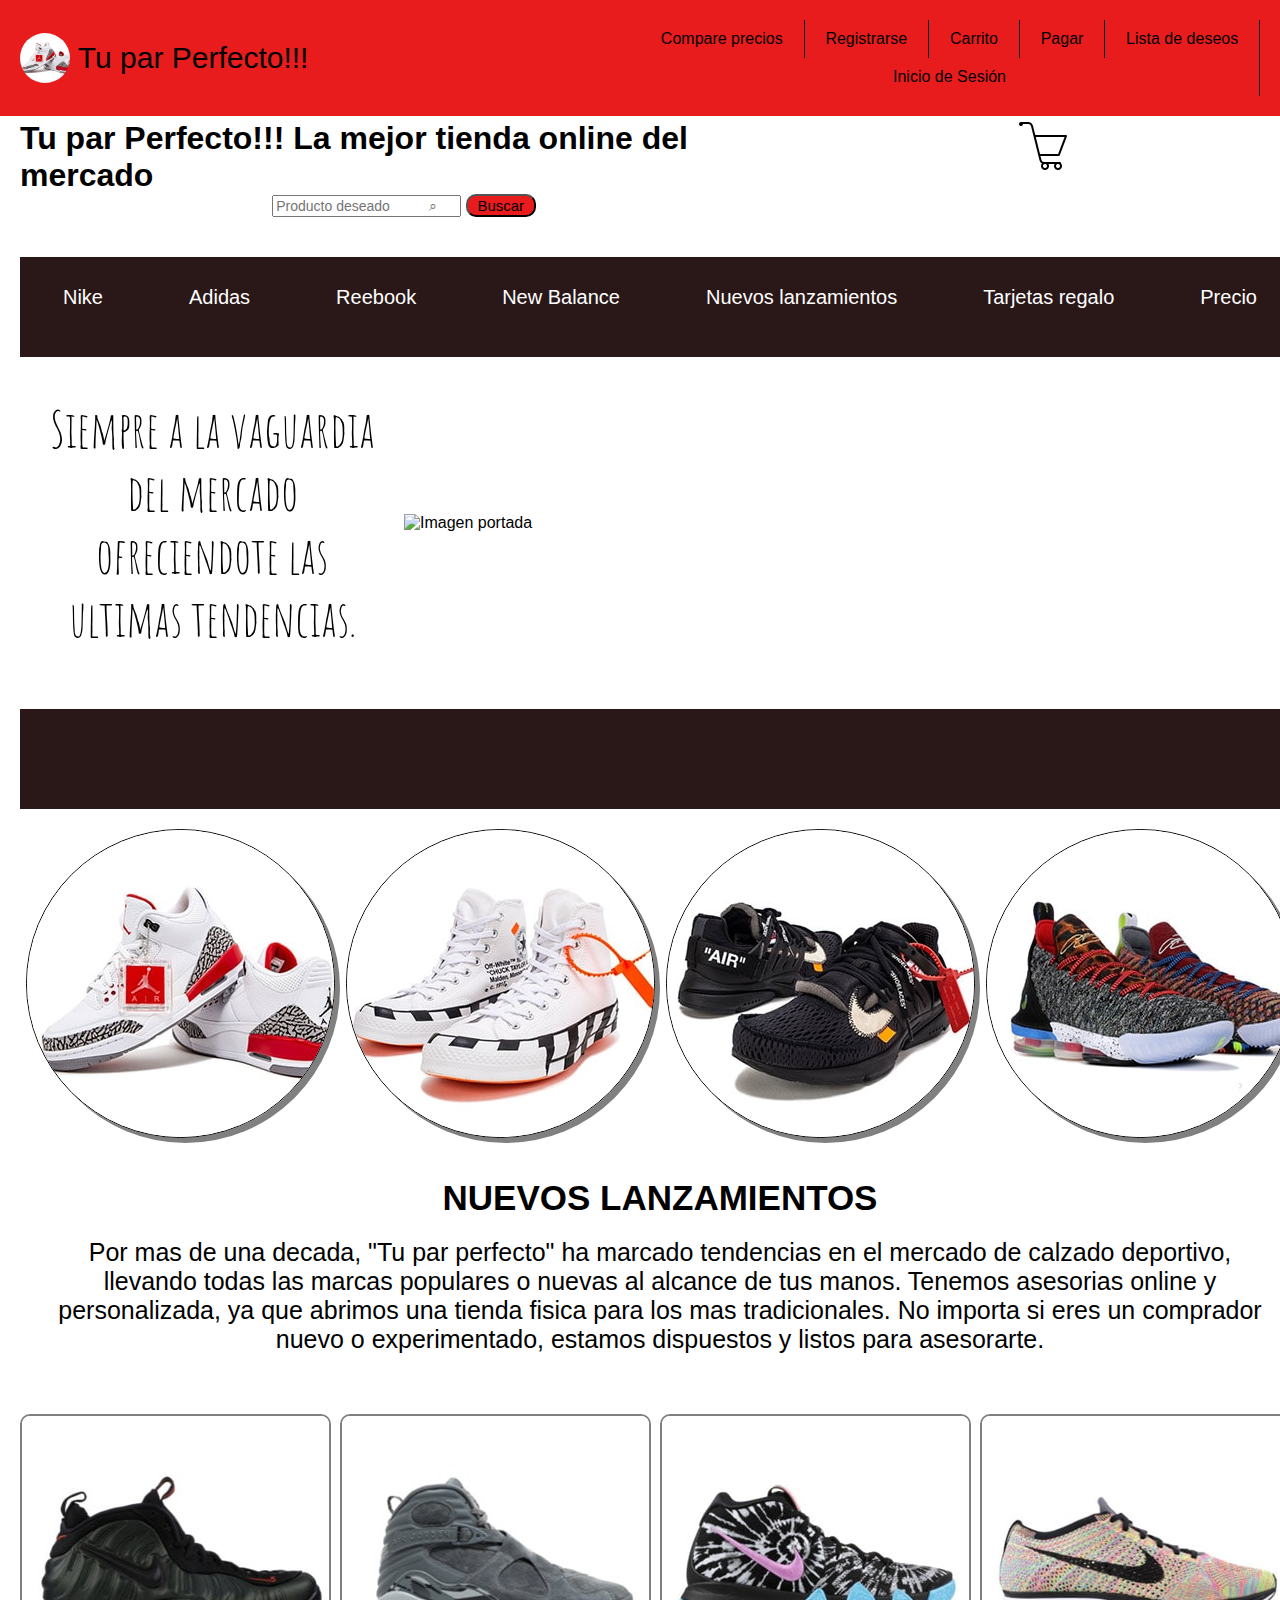
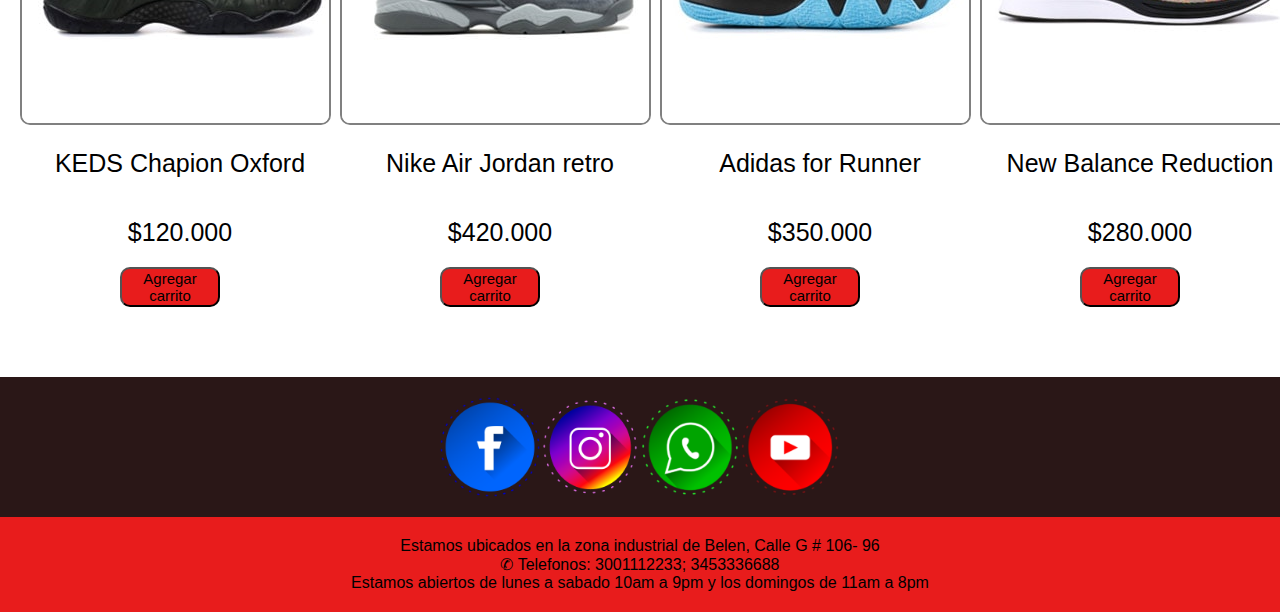
==== index.html @ 41ec17e5 "responsive 800px v2" ====
<!DOCTYPE html>
<html lang="es">

<head>
    <meta charset="UTF-8">
    <meta name="viewport"
        content="width=device-width, user-scalable=no, initial-scale=1.0, maximum-scale=1.0, minimum-scale=1.0">
    <title>Tu par perfecto</title>
    <link rel="stylesheet" href="/css/style.css">
    <link rel="shortcut icon" href="/images/favicon.png" />
    <link rel="stylesheet" href="/css/">
    <link href="https://fonts.googleapis.com/css?family=Amatic+SC&display=swap" rel="stylesheet">
    
</head>

<body>
    <div class="container">
        <header>
            <div class="logo">
                <img src="/images/hombre.jpg" alt="Imagen portada">
                <a href="#">Tu par Perfecto!!!</a>
            </div>

            <nav class="barra">
                <a
                    href="https://articulo.mercadolibre.com.co/MCO-515146356-nike-air-max-comando-zapato-deportivo-para-caballero-_JM?searchVariation=37824069313#searchVariation=37824069313&position=1&type=item&tracking_id=b0ac22bb-3076-4133-b07f-49c36b08bfa0">Compare
                    precios</a>
                <a href="">Registrarse</a>
                <a href="">Carrito</a>
                <a href="">Pagar</a>
                
                <a href="#">Lista de deseos</a>
                <a href="#">Inicio de Sesión</a>
            </nav>
        </header>

        <section class="main">
            <section class="txt_y_busqueda">
                <div class="busqueda">
                    <h1>Tu par Perfecto!!! La mejor tienda online del mercado</h1>
                    <form>
                        <label for="busqueda"></label>
                        <input class="input" type="text" name="busqueda" placeholder="Producto deseado          ⌕">
                        <button class="boton_busqueda" type="submit">Buscar</button>
                    </form>
                </div>
                <div class="carrito"> 
                    <img src="/images/shopping-cart.png">
                </div>

            </section>

            <section class="nav_intermedio">
                    <a href="#">Nike</a> 
                    <a href="#">Adidas</a> 
                    <a href="#">Reebook</a> 
                    <a href="#">New Balance</a> 
                    <a href="#">Nuevos lanzamientos</a> 
                    <a href="#">Tarjetas regalo</a> 
                    <a href="#">Precio</a> 
            </section>

            <section class="sec_img_portada">
                <p>Siempre a la vaguardia del mercado ofreciendote las ultimas tendencias.</p>
                <img src="/images/portada.jpg" alt="Imagen portada">
            </section>

            <section class="separador"></section>

            <section class="categorias">
                <img class="img_category" src="/images/hombre.jpg" alt="Hombre">
                <img class="img_category" src="/images/mujer.jpg" alt="Mujer">
                <img class="img_category" src="/images/ninos.jpg" alt="Niño">
                <img class="img_category" src="/images/ofertas.jpg" alt="Precio">
            </section>

            <section class="lanzamientos">
                <h2 class="lanzamiento">NUEVOS LANZAMIENTOS</h2>
                <p class="texto_lanzamiento">Por mas de una decada, "Tu par perfecto" ha marcado tendencias en el
                    mercado de calzado deportivo, llevando todas las marcas populares o nuevas al alcance de tus manos.
                    Tenemos asesorias online y personalizada, ya que abrimos una tienda fisica para los mas
                    tradicionales.
                    No importa si eres un comprador nuevo o experimentado, estamos dispuestos y listos para asesorarte.
                </p>
            </section>

            <section class="mas_vendidos">
                <div class="mas_vendido">
                    <img class="img_mas_vendido" src="/images/masvendido.jpg" alt="mas vendido uno">
                    
                    <p class="txt_img_mas_vendido">KEDS Chapion Oxford</p>
                    <p class="txt_img_mas_vendido">$120.000</p>
                    
                    <button class="boton" type="submit">Agregar carrito</button>
                </div>
                <div class="mas_vendido">
                    <img class="img_mas_vendido" src="/images/masvendido2.jpg" alt="mas vendido dos">
                    <p class="txt_img_mas_vendido">Nike Air Jordan retro</p>
                    <p class="txt_img_mas_vendido">$420.000</p>
                    
                    <button class="boton" type="submit">Agregar carrito</button>
                </div>
                <div class="mas_vendido">
                    <img class="img_mas_vendido" src="/images/masvendido3.jpg" alt="mas vendido tres">
                    <p class="txt_img_mas_vendido">Adidas for Runner</p>
                    <p class="txt_img_mas_vendido">$350.000</p>
                    
                    <button class="boton" type="submit">Agregar carrito</button>
                </div>
                <div class="mas_vendido">
                    <img class="img_mas_vendido" src="/images/masvendido4.jpg" alt="mas vendido cuatro">
                    <p class="txt_img_mas_vendido">New Balance Reduction</p>
                    <p class="txt_img_mas_vendido">$280.000</p>
                    
                    <button class="boton" type="submit">Agregar carrito</button>
                </div>
            </section>

        </section>
        <footer>
            <div class="redes_sociales">
                <img class="img_footer" src="/images/facebook.png" alt="Facebook">
                <img class="img_footer" src="/images/instagram.png" alt="Instagram">
                <img class="img_footer" src="/images/whatsapp.png" alt="WhatsApp">
                <img class="img_footer" src="/images/youtube.png" alt="Youtube">
            </div>
            <p class="direccion">Estamos ubicados en la zona industrial de Belen, Calle G # 106- 96 <br>
                ✆ Telefonos: 3001112233; 3453336688 <br>
                Estamos abiertos de lunes a sabado 10am a 9pm y los domingos de 11am a 8pm
            </p>
        </footer>
    </div>
</body>
</html>
---- css/style.css ----
* {
    margin: 0;
    padding: 1000;
    box-sizing: border-box;
}

body {
    font-size: 16px;
    font-family: 'Segoe UI', Tahoma, Geneva, Verdana, sans-serif;

}
.container {
    width: 100%;
    margin: auto;
  /*flex*/
    display: flex;   
    flex-flow: row wrap;

}

header {
    background-color: #E81c1c;
    width: 100%;
    padding: 20px;
    /*flex*/
    display: flex;
    justify-content: space-between;
    align-items: center;
    flex-flow: row wrap;
    position: fixed;
    z-index: 50;
}

header .logo {
    color: black;
    font-size: 30px;
}

header .logo img {
    width: 50px;
    border-radius: 50%;
    vertical-align: top;
}
header .logo a {
    color: black;
    text-decoration: none;
    line-height: 50px;
}

header nav {
    width: 50%;
    /*flex*/
    display: flex;
    flex-wrap: wrap;
    align-items: center;
}

header nav a {
    color: black;
    text-align: center;
    text-decoration: none;
    padding: 10px;
    border-right: black solid 1px;
    /*flex*/
    flex-grow: 1;
}

.main {
    padding: 20px;
    flex: 1 1 100%;
}

.main section {
    margin-bottom: 20px;
    padding-bottom: 20px;
}

.main section:nth-last-child(1) {
    margin-bottom: 0;
    padding-bottom: 0;
}

.main .txt_y_busqueda {
    width: 100%;
    height: auto;
    display: flex;
    flex-wrap: wrap;
    flex-direction: row;
    padding-top:100px;
}

.main .txt_y_busqueda .busqueda {
    width: 60%;
    display: flex;
    flex-wrap: wrap;
    flex-direction: row;
    justify-content: space-around;
    align-items: center;
}

.main .txt_y_busqueda .carrito {
    width: 40%;
    display: flex; 
    justify-content: center; 
    flex-direction: row;  
}

.main .txt_y_busqueda .carrito img {
    height: 50px;
}

.main .txt_y_busqueda .busqueda form input {
    font-size: 14px;
}

.main .txt_y_busqueda .busqueda form .boton_busqueda {
    font-size: 15px; 
    background-color: #E81C1C;
    border-radius: 10px;
    width: 70px;
    height: auto;
    box-shadow: grey 10px;
}

.main .nav_intermedio {
    height: 100px;
    background-color: #2A1717;
    display: flex;
    flex-direction: row;
    align-items: center;
    justify-content: space-around ;
}

.main .nav_intermedio a {
    font-size: 20px;
    color: white;
    text-decoration: none;
}

.main .sec_img_portada {
    width: 100%;
    display: flex;
    justify-content: center;
    align-items: center;
    
}

.main .sec_img_portada p {
    font-family: 'Amatic SC' ;
    font-size: 50px;
    width: 30%;
}

.main .sec_img_portada img {
    height: auto;
    width: 70%;
}

.main .separador {
    width: 100%;
    background-color: #2A1717;
    height: 100px;
}

.main .categorias {
    width: 100%;
    height: auto;
    display: flex;
    justify-content: space-around;
    flex-wrap: wrap;
    flex-direction: row;
}

.main .categorias .img_category {
    border-radius: 50%;
    box-shadow: 5px 5px 0px grey;
    border: 1px solid black;
}

.main .lanzamientos {
    width: 100%;
    /* padding-left:500px; */
    display: flex;
    flex-direction: column;
}

.main h2 {
    align-items: center;
    text-align: center;
    font-size: 35px;
}

.main p {
    align-items: center;
    text-align: center;
    font-size: 25px;
    padding: 20px;
}

.main .mas_vendidos {
    width: 100%;
    display: flex;
    justify-content: space-around;
}

.main .mas_vendidos img {
    border-radius: 10px;
    border: 2px solid grey;
}

.main .mas_vendidos p {
    width: 320px;
}

.main .mas_vendidos .boton {
    font-size: 15px; 
    background-color: #E81C1C;
    border-radius: 10px;
    width: 100px;
    height: auto;
    box-shadow: grey 10px;
    margin: 0 0 50px 100px ;

}
footer {
    width: 100%;
    display: flex;
    flex-wrap: wrap;
    flex-direction: column;
    background-color: #2A1717;
}

footer .redes_sociales {
  display: flex;
  justify-content: center;
  margin-bottom: 20px;
  margin-top: 20px;
  height: auto;
}

footer .redes_sociales .img_footer {
    height: 100px;
 }

footer .direccion {
    background-color: #E81C1C;
    font-family: 'Gill Sans', 'Gill Sans MT', Calibri, 'Trebuchet MS', sans-serif;
    text-align: center;
    padding: 20px;
}

@media screen and (max-width: 800px) {
    .container {
        flex-direction: column;
    }
    header {
        flex-direction: column;
        padding: 0;
    }

    header .logo {
        margin: 20px 0;
    }

    header nav {
        width: 100%;
    }

    .main .txt_y_busqueda {
        flex-direction: column;
    }

    .main .txt_y_busqueda .busqueda {
        flex-direction: column;
        width: 40%;
        margin: 20px 0px 0px 5px;
        font-size: 14px;
    }

    .main .txt_y_busqueda .busqueda input {
        margin-top: 15px;
    }
    .main .txt_y_busqueda .carrito {
        margin: -30px 0px 0px 380px;
        width: 2%;
        
    } 

    .main .nav_intermedio {
        flex-direction: row;
        width: 90%;
        font-size: 15px;
        height: auto;
        margin-left: 6px;
    }

    .main .sec_img_portada {
        flex-direction: row;
        width: 36%;
        margin-left: 60px;
    }

    .main .sec_img_portada p {
        font-size: 30px;
    }

    .main .sec_img_portada img {
        height: auto;
    }

    .main .separador {
        width: 42%;
        height: 45px;
       
    }

    .main .categorias{
        height: auto;
        width: 36%;
        flex-direction: row;
        align-items: center;
        margin-left: 30px;
        flex-wrap: nowrap;
    } 
    
    .main .img_category {
        width: 150px;
        height: 150px;
        margin-bottom: 30px;
    }

    .main .lanzamientos {
        width: 50%;
    }

    .main .lanzamientos h2 {
        font-size: 25px;
        width: 35%;
        margin-left: 28%;
        border: #2A1717 solid 1px;
    }

    .main .lanzamientos p {
        font-size: 15px;
        margin-left: 70px;
        width: 70%;
        border: #2A1717 solid 1px;
    }

    .main .mas_vendidos {
        height: auto;
        width: 36%;
        flex-direction: row;
        margin-left: 130px;
        flex-wrap: nowrap;
        /* border: #E81c1c solid 1px; */
        
    }

    .mas_vendido{
        height: auto;
        width: 60%;
        padding-right: 5px;
        margin: 0px 10px 0px 0px;
        border: purple solid 1px;
    }

    .main .mas_vendidos .img_mas_vendido {
        height: 150px;
       

    }


    .main .mas_vendidos p {
        font-size: 15px;
        height: auto;
        width: 105%;
        border: #E81C1C solid 1px;
    }

    .main .mas_vendidos .boton {
        font-size: 10px; 
        width: auto;
        height: auto;
        margin: 0 0 50px 11px ;
    }

    footer .redes_sociales .img_footer {
        height: 50px;
     }

     footer .direccion {
         font-size: 12px;
     }
}

@media screen and (max-width: 500px) { 
    .container {
        flex-direction: column;
    }
    header {
        flex-direction: column;
        padding: 0;
        background-color: aqua;
    }

    header .logo {
        margin: 20px 0;
    }

    header nav {
        width: 100%;
    }

    .main .txt_y_busqueda {
        flex-direction: column;
    }
    .main .txt_y_busqueda .busqueda {
        flex-direction: column;
        width: 60%;
        padding: 20px 0;
        margin-left: 100px;
        margin-top: 15px;
        font-size: 14px;
    }

    .main .txt_y_busqueda .busqueda input {
        margin-top: 15px;
    }
    .main .txt_y_busqueda .carrito {
        margin-left: 150px;
    } 

    .main .nav_intermedio {
        flex-direction: column;
        width: 50%;
        font-size: 15px;
        height: auto;
        margin-left: 100px;;
    }

    .main .sec_img_portada {
        flex-direction: column;
        width: 80%;
    }

    .main .sec_img_portada p {
        font-size: 30px;
    }

    .main .sec_img_portada img {
        height: auto;
    }

    .main .separador {
        width: 700px;
    }

    .main .categorias{
        height: auto;
        flex-direction: column;
        align-items: center;
        padding-right: 200px;
    } 
    
    .main .img_category {
        width: 150px;
        height: 150px;
    }

    .main .lanzamientos {
        width: 60%;
    }

    .main .lanzamientos h2 {
        font-size: 25px;
        padding-left: 120px;
    }

    .main .lanzamientos p {
        font-size: 15px;
        padding-left: 120px;
    }

    .main .mas_vendidos {
        flex-direction: column;
        
    }

    .main .mas_vendidos .img_mas_vendido {
        height: 150px;
        margin-left: 180px;
    }
    .main .mas_vendidos p {
        font-size: 15px;
        margin-left: 100px;
    }

    .main .mas_vendidos .boton {
        font-size: 10px; 
        width: auto;
        height: auto;
        margin: 0 0 50px 230px ;
    }

    footer .redes_sociales .img_footer {
        height: 50px;
     }

     footer .direccion {
         font-size: 12px;
     }
} */
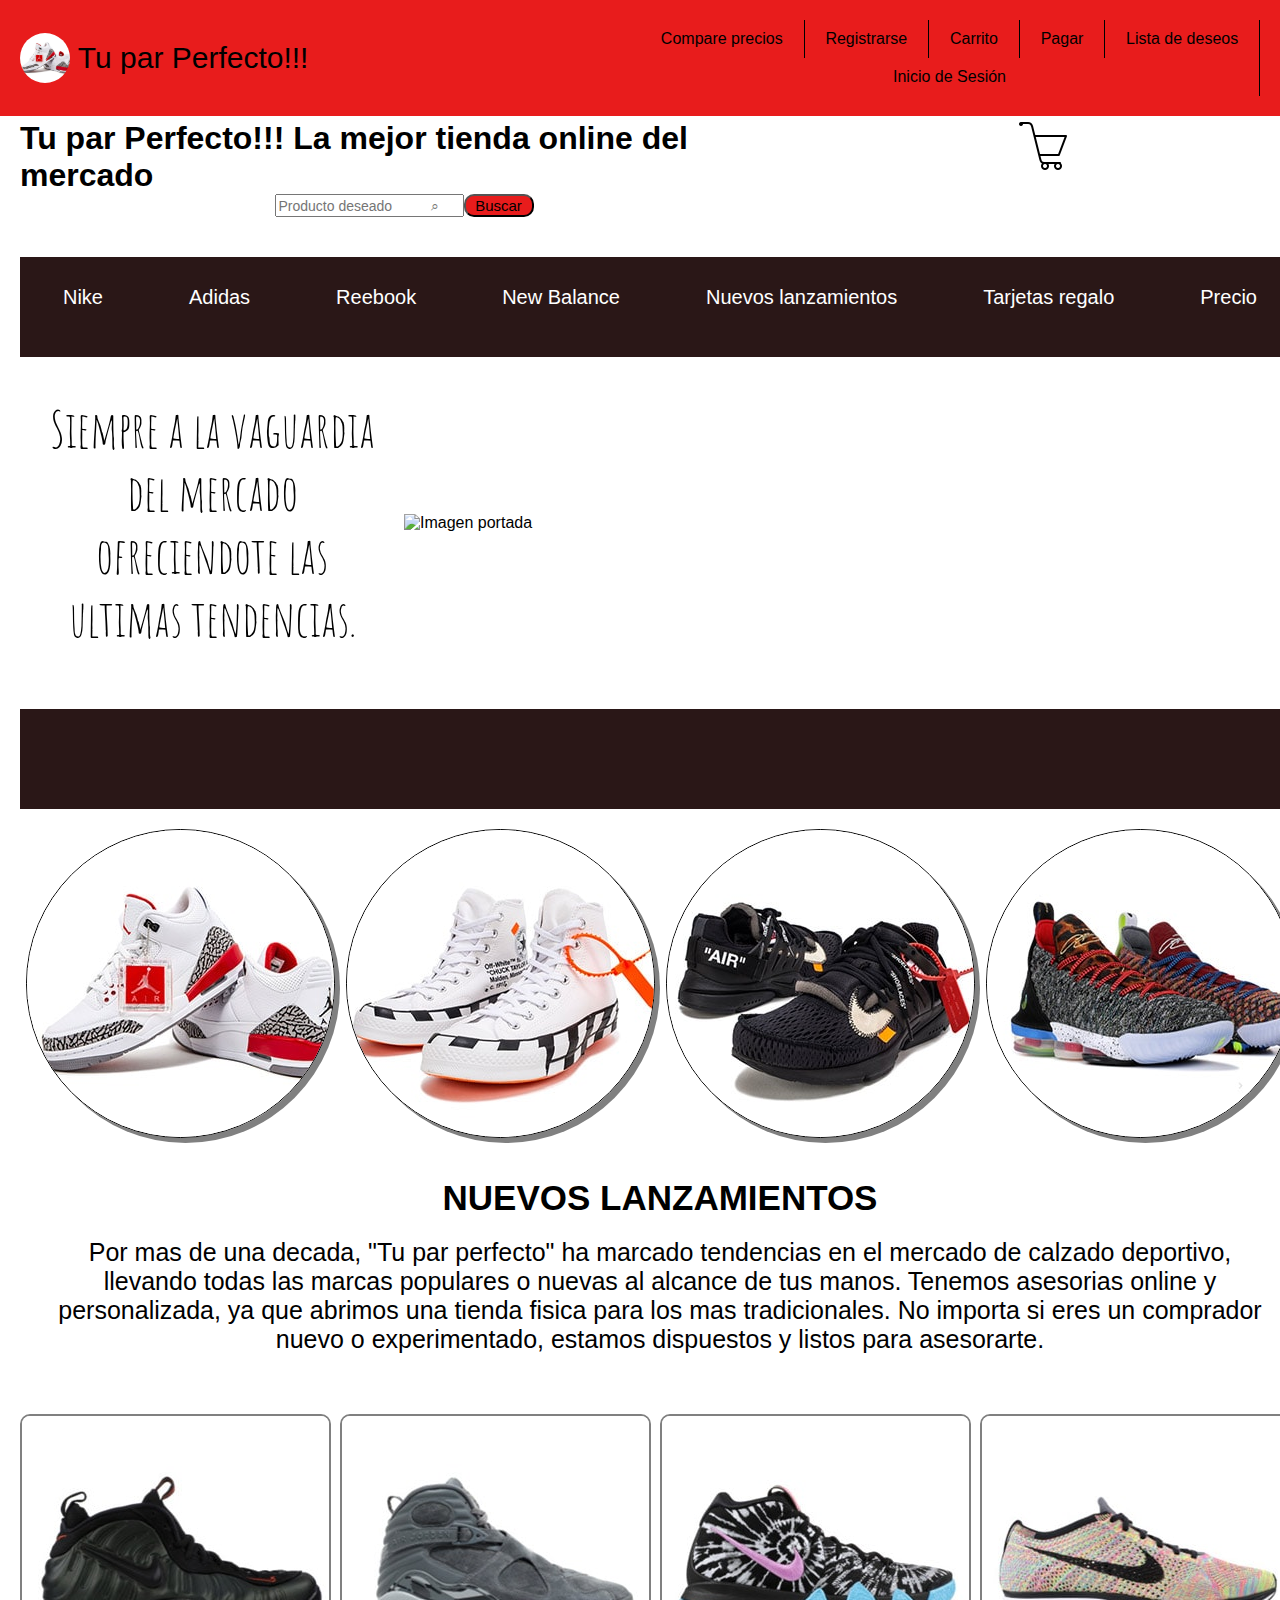
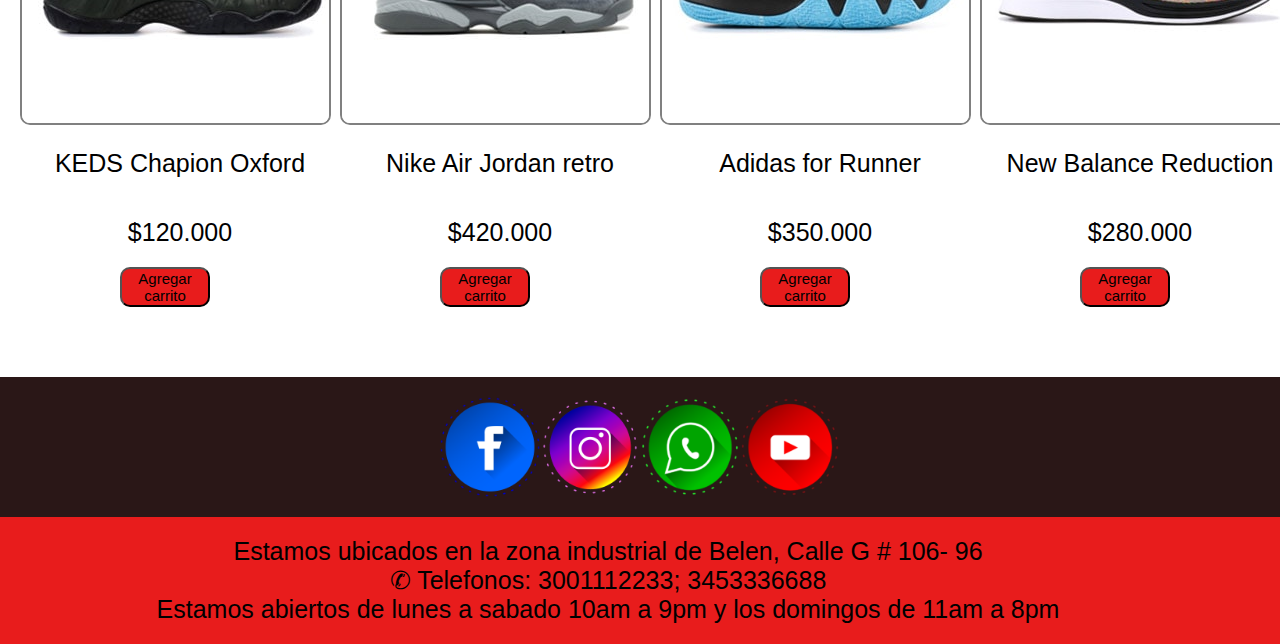
==== commit faaf11b1: "resposive v3" ====
--- a/index.html
+++ b/index.html
@@ -87,10 +87,8 @@
             <section class="mas_vendidos">
                 <div class="mas_vendido">
                     <img class="img_mas_vendido" src="/images/masvendido.jpg" alt="mas vendido uno">
-                    
                     <p class="txt_img_mas_vendido">KEDS Chapion Oxford</p>
                     <p class="txt_img_mas_vendido">$120.000</p>
-                    
                     <button class="boton" type="submit">Agregar carrito</button>
                 </div>
                 <div class="mas_vendido">
--- a/css/style.css
+++ b/css/style.css
@@ -31,17 +31,17 @@
     z-index: 50;
 }
 
-header .logo {
+.logo {
     color: black;
     font-size: 30px;
 }
 
-header .logo img {
+.logo img {
     width: 50px;
     border-radius: 50%;
     vertical-align: top;
 }
-header .logo a {
+.logo a {
     color: black;
     text-decoration: none;
     line-height: 50px;
@@ -80,7 +80,7 @@
     padding-bottom: 0;
 }
 
-.main .txt_y_busqueda {
+.txt_y_busqueda {
     width: 100%;
     height: auto;
     display: flex;
@@ -89,7 +89,7 @@
     padding-top:100px;
 }
 
-.main .txt_y_busqueda .busqueda {
+.busqueda {
     width: 60%;
     display: flex;
     flex-wrap: wrap;
@@ -98,22 +98,25 @@
     align-items: center;
 }
 
-.main .txt_y_busqueda .carrito {
+.busqueda form {
+    display: flex;
+}
+.carrito {
     width: 40%;
     display: flex; 
     justify-content: center; 
     flex-direction: row;  
 }
 
-.main .txt_y_busqueda .carrito img {
+.carrito img {
     height: 50px;
 }
 
-.main .txt_y_busqueda .busqueda form input {
+.busqueda form input {
     font-size: 14px;
 }
 
-.main .txt_y_busqueda .busqueda form .boton_busqueda {
+.boton_busqueda {
     font-size: 15px; 
     background-color: #E81C1C;
     border-radius: 10px;
@@ -122,7 +125,7 @@
     box-shadow: grey 10px;
 }
 
-.main .nav_intermedio {
+.nav_intermedio {
     height: 100px;
     background-color: #2A1717;
     display: flex;
@@ -131,13 +134,13 @@
     justify-content: space-around ;
 }
 
-.main .nav_intermedio a {
+.nav_intermedio a {
     font-size: 20px;
     color: white;
     text-decoration: none;
 }
 
-.main .sec_img_portada {
+.sec_img_portada {
     width: 100%;
     display: flex;
     justify-content: center;
@@ -145,24 +148,24 @@
     
 }
 
-.main .sec_img_portada p {
+.sec_img_portada p {
     font-family: 'Amatic SC' ;
     font-size: 50px;
     width: 30%;
 }
 
-.main .sec_img_portada img {
+.sec_img_portada img {
     height: auto;
     width: 70%;
 }
 
-.main .separador {
+.separador {
     width: 100%;
     background-color: #2A1717;
     height: 100px;
 }
 
-.main .categorias {
+.categorias {
     width: 100%;
     height: auto;
     display: flex;
@@ -171,52 +174,52 @@
     flex-direction: row;
 }
 
-.main .categorias .img_category {
+.img_category {
     border-radius: 50%;
     box-shadow: 5px 5px 0px grey;
     border: 1px solid black;
 }
 
-.main .lanzamientos {
+.lanzamientos {
     width: 100%;
     /* padding-left:500px; */
     display: flex;
     flex-direction: column;
 }
 
-.main h2 {
+ h2 {
     align-items: center;
     text-align: center;
     font-size: 35px;
 }
 
-.main p {
+ p {
     align-items: center;
     text-align: center;
     font-size: 25px;
     padding: 20px;
 }
 
-.main .mas_vendidos {
+.mas_vendidos {
     width: 100%;
     display: flex;
     justify-content: space-around;
 }
 
-.main .mas_vendidos img {
+.mas_vendidos img {
     border-radius: 10px;
     border: 2px solid grey;
 }
 
-.main .mas_vendidos p {
+.mas_vendidos p {
     width: 320px;
 }
 
-.main .mas_vendidos .boton {
+.boton {
     font-size: 15px; 
     background-color: #E81C1C;
     border-radius: 10px;
-    width: 100px;
+    width: 90px;
     height: auto;
     box-shadow: grey 10px;
     margin: 0 0 50px 100px ;
@@ -230,7 +233,7 @@
     background-color: #2A1717;
 }
 
-footer .redes_sociales {
+.redes_sociales {
   display: flex;
   justify-content: center;
   margin-bottom: 20px;
@@ -238,15 +241,16 @@
   height: auto;
 }
 
-footer .redes_sociales .img_footer {
+.img_footer {
     height: 100px;
  }
 
-footer .direccion {
+.direccion {
     background-color: #E81C1C;
     font-family: 'Gill Sans', 'Gill Sans MT', Calibri, 'Trebuchet MS', sans-serif;
     text-align: center;
     padding: 20px;
+    margin-left: -5%;
 }
 
 @media screen and (max-width: 800px) {
@@ -266,29 +270,36 @@
         width: 100%;
     }
 
-    .main .txt_y_busqueda {
-        flex-direction: column;
-    }
-
-    .main .txt_y_busqueda .busqueda {
-        flex-direction: column;
-        width: 40%;
+    .main txt_y_busqueda {
+        flex-direction: column;
+    }
+
+    .main txt_y_busqueda busqueda {
+        flex-direction: column;
+        width: 70%;
         margin: 20px 0px 0px 5px;
         font-size: 14px;
     }
 
-    .main .txt_y_busqueda .busqueda input {
+    .main txt_y_busqueda busqueda input {
         margin-top: 15px;
     }
+
+    .boton_busqueda{
+
+        margin-top: 15px;
+
+    }
+
     .main .txt_y_busqueda .carrito {
-        margin: -30px 0px 0px 380px;
+        margin: -30px 0px 0px 600px;
         width: 2%;
         
     } 
 
     .main .nav_intermedio {
         flex-direction: row;
-        width: 90%;
+        width: 83%;
         font-size: 15px;
         height: auto;
         margin-left: 6px;
@@ -296,8 +307,8 @@
 
     .main .sec_img_portada {
         flex-direction: row;
-        width: 36%;
-        margin-left: 60px;
+        width: 65%;
+        margin-left: 30px;
     }
 
     .main .sec_img_portada p {
@@ -309,8 +320,9 @@
     }
 
     .main .separador {
-        width: 42%;
+        width: 83%;
         height: 45px;
+        margin-left: 6px;
        
     }
 
@@ -319,7 +331,7 @@
         width: 36%;
         flex-direction: row;
         align-items: center;
-        margin-left: 30px;
+        margin-left: 185px;
         flex-wrap: nowrap;
     } 
     
@@ -335,23 +347,23 @@
 
     .main .lanzamientos h2 {
         font-size: 25px;
-        width: 35%;
-        margin-left: 28%;
+        width: 51%;
+        margin-left: 50%;
         border: #2A1717 solid 1px;
     }
 
     .main .lanzamientos p {
         font-size: 15px;
-        margin-left: 70px;
-        width: 70%;
+        margin-left: 100px;
+        width: 105%;
         border: #2A1717 solid 1px;
     }
 
-    .main .mas_vendidos {
+    .main mas_vendidos  {
         height: auto;
         width: 36%;
         flex-direction: row;
-        margin-left: 130px;
+        margin-left: 120px;
         flex-wrap: nowrap;
         /* border: #E81c1c solid 1px; */
         
@@ -359,15 +371,21 @@
 
     .mas_vendido{
         height: auto;
-        width: 60%;
-        padding-right: 5px;
-        margin: 0px 10px 0px 0px;
+        width: 40%;
+        margin: 0px 33px 0px 0px;
         border: purple solid 1px;
     }
 
     .main .mas_vendidos .img_mas_vendido {
         height: 150px;
+        width: auto;
        
+
+    }
+
+    .txt_img_mas_vendido{
+
+       margin-left: 100px;
 
     }
 
@@ -375,7 +393,8 @@
     .main .mas_vendidos p {
         font-size: 15px;
         height: auto;
-        width: 105%;
+        width: 90%;
+        margin-left: 9px;
         border: #E81C1C solid 1px;
     }
 
@@ -384,6 +403,7 @@
         width: auto;
         height: auto;
         margin: 0 0 50px 11px ;
+        border: green solid 1px;
     }
 
     footer .redes_sociales .img_footer {
@@ -511,4 +531,4 @@
      footer .direccion {
          font-size: 12px;
      }
-} */+} 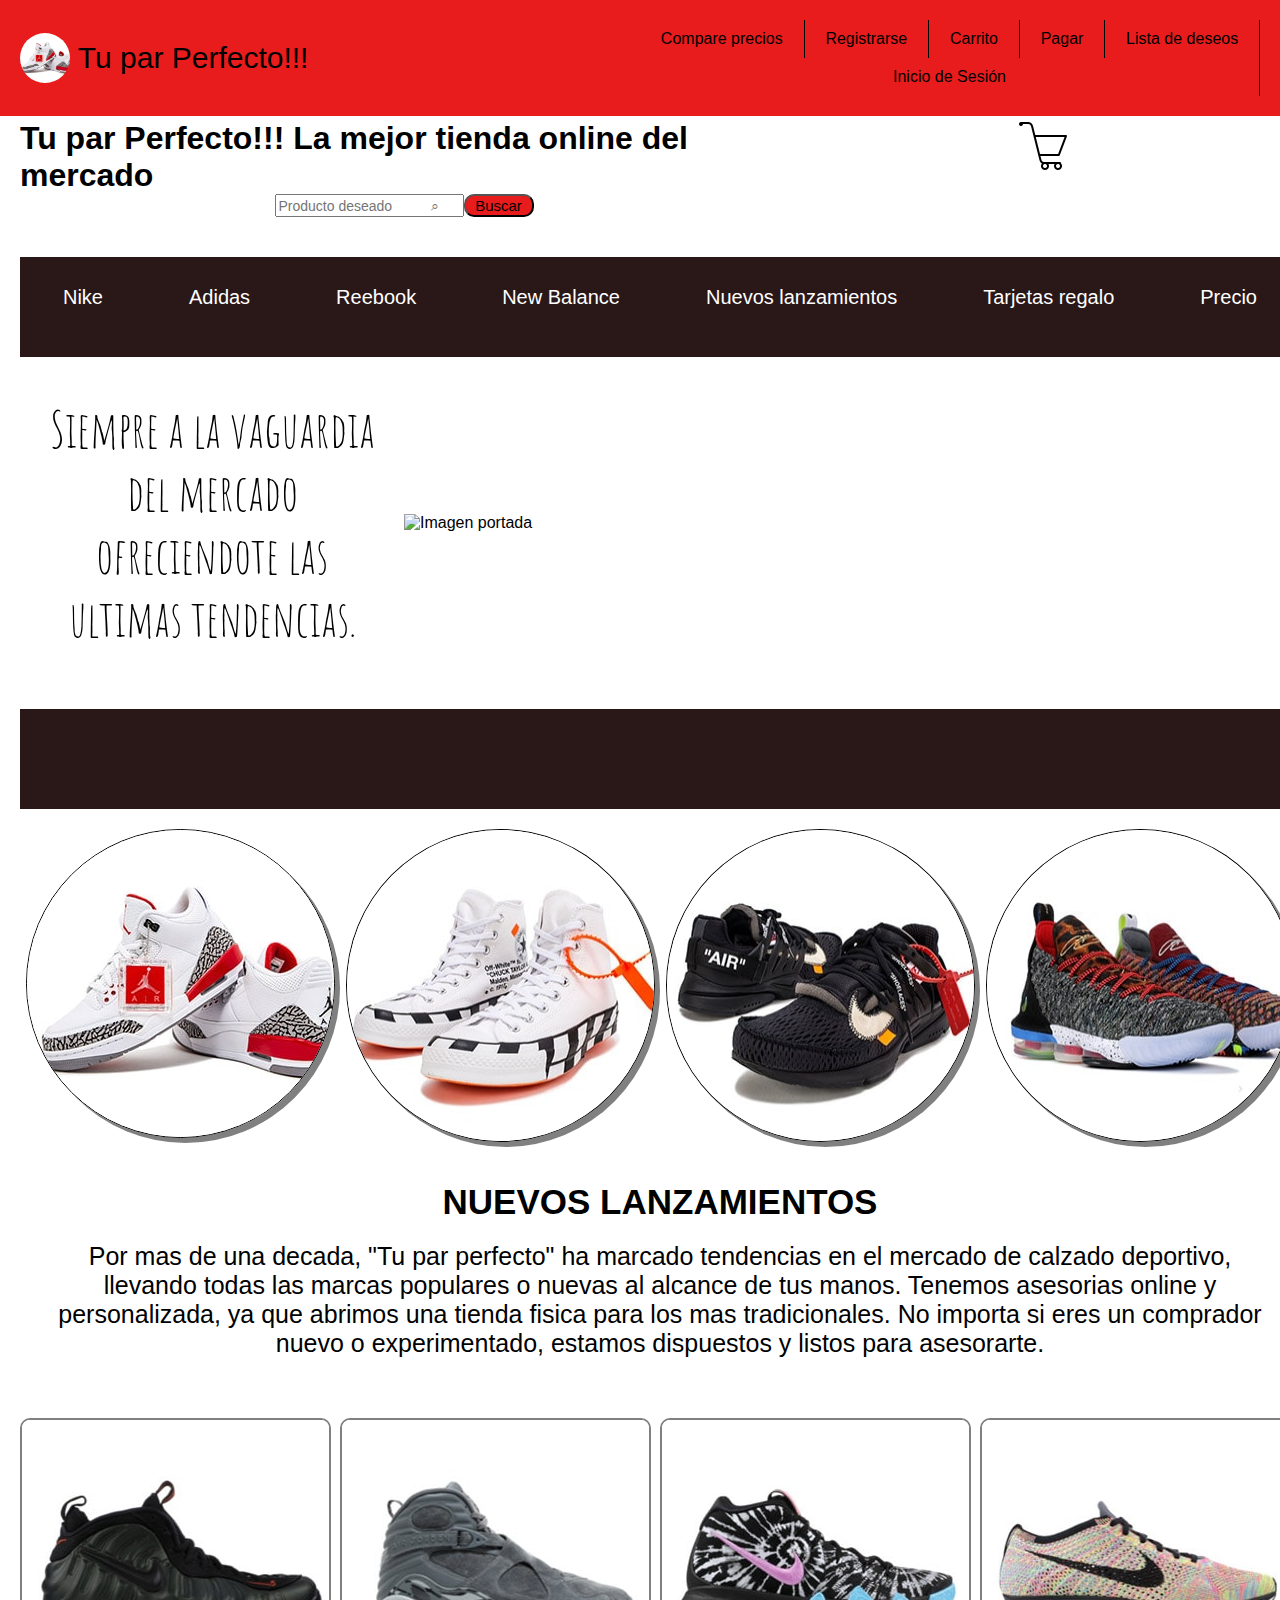
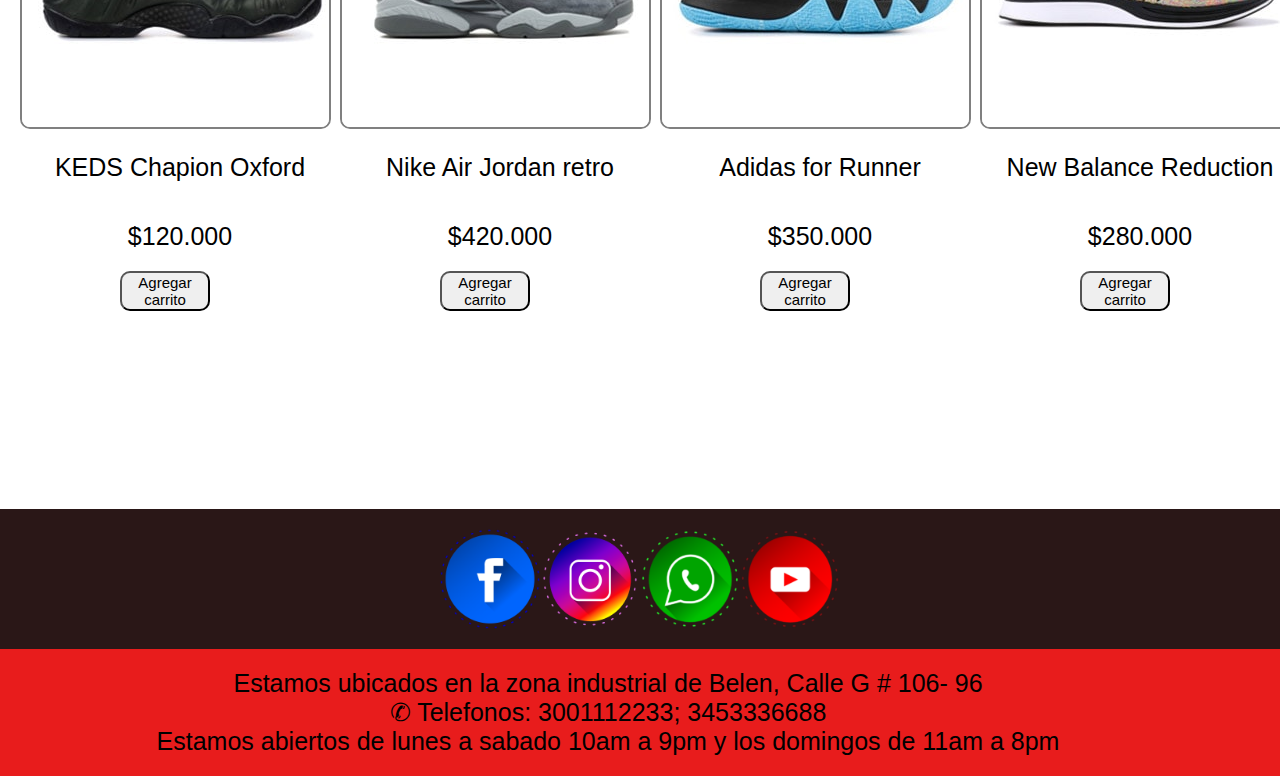
==== commit 7f27311b: "Merge remote-tracking branch 'origin/master'" ====
--- a/index.html
+++ b/index.html
@@ -68,7 +68,7 @@
             <section class="separador"></section>
 
             <section class="categorias">
-                <img class="img_category" src="/images/hombre.jpg" alt="Hombre">
+                <a href="/pages/hombres.html"><img class="img_category" src="/images/hombre.jpg" alt="Hombre"></a>
                 <img class="img_category" src="/images/mujer.jpg" alt="Mujer">
                 <img class="img_category" src="/images/ninos.jpg" alt="Niño">
                 <img class="img_category" src="/images/ofertas.jpg" alt="Precio">
@@ -87,28 +87,28 @@
             <section class="mas_vendidos">
                 <div class="mas_vendido">
                     <img class="img_mas_vendido" src="/images/masvendido.jpg" alt="mas vendido uno">
-                    <p class="txt_img_mas_vendido">KEDS Chapion Oxford</p>
-                    <p class="txt_img_mas_vendido">$120.000</p>
+                    <p>KEDS Chapion Oxford</p>
+                    <p>$120.000</p>
                     <button class="boton" type="submit">Agregar carrito</button>
                 </div>
                 <div class="mas_vendido">
                     <img class="img_mas_vendido" src="/images/masvendido2.jpg" alt="mas vendido dos">
-                    <p class="txt_img_mas_vendido">Nike Air Jordan retro</p>
-                    <p class="txt_img_mas_vendido">$420.000</p>
+                    <p>Nike Air Jordan retro</p>
+                    <p>$420.000</p>
                     
                     <button class="boton" type="submit">Agregar carrito</button>
                 </div>
                 <div class="mas_vendido">
                     <img class="img_mas_vendido" src="/images/masvendido3.jpg" alt="mas vendido tres">
-                    <p class="txt_img_mas_vendido">Adidas for Runner</p>
-                    <p class="txt_img_mas_vendido">$350.000</p>
+                    <p>Adidas for Runner</p>
+                    <p>$350.000</p>
                     
                     <button class="boton" type="submit">Agregar carrito</button>
                 </div>
                 <div class="mas_vendido">
                     <img class="img_mas_vendido" src="/images/masvendido4.jpg" alt="mas vendido cuatro">
-                    <p class="txt_img_mas_vendido">New Balance Reduction</p>
-                    <p class="txt_img_mas_vendido">$280.000</p>
+                    <p>New Balance Reduction</p>
+                    <p>$280.000</p>
                     
                     <button class="boton" type="submit">Agregar carrito</button>
                 </div>
--- a/css/style.css
+++ b/css/style.css
@@ -165,6 +165,10 @@
     height: 100px;
 }
 
+.boton_inicio {
+    position: fixed;
+    z-index: 50;
+}
 .categorias {
     width: 100%;
     height: auto;
@@ -215,18 +219,24 @@
     width: 320px;
 }
 
+.boton_carrito {
+    width: 100%;
+    justify-content: ;
+    margin-left: auto;
+}
 .boton {
     font-size: 15px; 
-    background-color: #E81C1C;
+    margin: 0 0 50px 100px ;
     border-radius: 10px;
     width: 90px;
     height: auto;
     box-shadow: grey 10px;
-    margin: 0 0 50px 100px ;
-
-}
+    
+}
+
 footer {
     width: 100%;
+    margin-top: 10%;
     display: flex;
     flex-wrap: wrap;
     flex-direction: column;
@@ -234,11 +244,12 @@
 }
 
 .redes_sociales {
-  display: flex;
-  justify-content: center;
-  margin-bottom: 20px;
-  margin-top: 20px;
-  height: auto;
+    width: 100%;
+    display: flex;
+    justify-content: center;
+    margin-bottom: 20px;
+    margin-top: 20px;
+    height: auto;
 }
 
 .img_footer {
@@ -262,7 +273,7 @@
         padding: 0;
     }
 
-    header .logo {
+    .logo {
         margin: 20px 0;
     }
 
@@ -270,140 +281,139 @@
         width: 100%;
     }
 
-    .main txt_y_busqueda {
-        flex-direction: column;
-    }
-
-    .main txt_y_busqueda busqueda {
-        flex-direction: column;
-        width: 70%;
-        margin: 20px 0px 0px 5px;
+    .txt_y_busqueda {
+        flex-direction: column;
+    }
+
+    .busqueda {
+        flex-direction: column;
+        width: 55%;
+        margin: 20px 0px 0px 120px;
         font-size: 14px;
-    }
-
-    .main txt_y_busqueda busqueda input {
+    
+    }
+
+    .input {
         margin-top: 15px;
     }
 
     .boton_busqueda{
-
+        
         margin-top: 15px;
 
     }
 
-    .main .txt_y_busqueda .carrito {
+    .carrito {
         margin: -30px 0px 0px 600px;
-        width: 2%;
+        width: 7%;
+        
         
     } 
 
-    .main .nav_intermedio {
+    .nav_intermedio {
         flex-direction: row;
         width: 83%;
         font-size: 15px;
         height: auto;
-        margin-left: 6px;
-    }
-
-    .main .sec_img_portada {
-        flex-direction: row;
-        width: 65%;
-        margin-left: 30px;
-    }
-
-    .main .sec_img_portada p {
-        font-size: 30px;
-    }
-
-    .main .sec_img_portada img {
-        height: auto;
-    }
-
-    .main .separador {
-        width: 83%;
-        height: 45px;
-        margin-left: 6px;
+        margin-left: 3px;
+    }
+
+    .sec_img_portada {
+        flex-direction: row;
+        width: 83%;
+        margin-left: 2px;
+        
+    }
+
+    .sec_img_portada p {
+        font-size: 26px;
+    }
+
+    .sec_img_portada img {
+        height: auto;
+    }
+
+    .separador {
+        width: 83%;
+        height: 44px;
+        margin-left: 3px;
        
     }
 
-    .main .categorias{
-        height: auto;
-        width: 36%;
+    .categorias{
+        height: auto;
+        width: 83%;
         flex-direction: row;
         align-items: center;
-        margin-left: 185px;
         flex-wrap: nowrap;
+    
     } 
     
-    .main .img_category {
+    .img_category {
         width: 150px;
         height: 150px;
         margin-bottom: 30px;
     }
 
-    .main .lanzamientos {
+    .lanzamientos {
         width: 50%;
     }
 
-    .main .lanzamientos h2 {
+    .lanzamientos h2 {
         font-size: 25px;
         width: 51%;
-        margin-left: 50%;
-        border: #2A1717 solid 1px;
-    }
-
-    .main .lanzamientos p {
+        margin-left: 60%;
+        
+    }
+
+    .lanzamientos p {
         font-size: 15px;
-        margin-left: 100px;
-        width: 105%;
-        border: #2A1717 solid 1px;
-    }
-
-    .main mas_vendidos  {
-        height: auto;
-        width: 36%;
-        flex-direction: row;
-        margin-left: 120px;
+        margin-left: 105px;
+        width: 120%;
+        
+    }
+
+    .mas_vendidos  {
+        height: auto;
+        width: 58%;
+        flex-direction: row;
+        margin-left: 129px;
         flex-wrap: nowrap;
-        /* border: #E81c1c solid 1px; */
+        
+        
         
     }
 
     .mas_vendido{
         height: auto;
-        width: 40%;
+        width: 30%;
         margin: 0px 33px 0px 0px;
-        border: purple solid 1px;
-    }
-
-    .main .mas_vendidos .img_mas_vendido {
+        
+    }
+
+    .img_mas_vendido {
         height: 150px;
         width: auto;
        
 
     }
 
-    .txt_img_mas_vendido{
-
-       margin-left: 100px;
-
-    }
-
-
-    .main .mas_vendidos p {
-        font-size: 15px;
-        height: auto;
-        width: 90%;
-        margin-left: 9px;
-        border: #E81C1C solid 1px;
-    }
-
-    .main .mas_vendidos .boton {
+
+    .mas_vendidos p {
+        font-size: 13px;
+        height: auto;
+        width: 100%;
+        padding: 5px;
+        
+    }
+
+    .boton {
         font-size: 10px; 
         width: auto;
         height: auto;
-        margin: 0 0 50px 11px ;
-        border: green solid 1px;
+        margin: 10px 0px 0px 33px ;
+        background-color:  #E81C1C;
+        
     }
 
     footer .redes_sociales .img_footer {
@@ -422,10 +432,9 @@
     header {
         flex-direction: column;
         padding: 0;
-        background-color: aqua;
-    }
-
-    header .logo {
+    }
+
+    .logo {
         margin: 20px 0;
     }
 
@@ -433,95 +442,139 @@
         width: 100%;
     }
 
-    .main .txt_y_busqueda {
-        flex-direction: column;
-    }
-    .main .txt_y_busqueda .busqueda {
-        flex-direction: column;
-        width: 60%;
-        padding: 20px 0;
-        margin-left: 100px;
+    .txt_y_busqueda {
+        flex-direction: column;
+    }
+
+    .busqueda {
+        flex-direction: column;
+        width: 55%;
+        margin: 20px 0px 0px 120px;
+        font-size: 14px;
+    
+    }
+
+    .input {
         margin-top: 15px;
-        font-size: 14px;
-    }
-
-    .main .txt_y_busqueda .busqueda input {
+    }
+
+    .boton_busqueda{
+        
         margin-top: 15px;
-    }
-    .main .txt_y_busqueda .carrito {
-        margin-left: 150px;
+
+    }
+
+    .carrito {
+        margin: -30px 0px 0px 600px;
+        width: 7%;
+        
+        
     } 
 
-    .main .nav_intermedio {
-        flex-direction: column;
-        width: 50%;
+    .nav_intermedio {
+        flex-direction: row;
+        width: 83%;
         font-size: 15px;
         height: auto;
-        margin-left: 100px;;
-    }
-
-    .main .sec_img_portada {
-        flex-direction: column;
-        width: 80%;
-    }
-
-    .main .sec_img_portada p {
-        font-size: 30px;
-    }
-
-    .main .sec_img_portada img {
-        height: auto;
-    }
-
-    .main .separador {
-        width: 700px;
-    }
-
-    .main .categorias{
-        height: auto;
-        flex-direction: column;
+        margin-left: 3px;
+    }
+
+    .sec_img_portada {
+        flex-direction: row;
+        width: 83%;
+        margin-left: 2px;
+        
+    }
+
+    .sec_img_portada p {
+        font-size: 26px;
+    }
+
+    .sec_img_portada img {
+        height: auto;
+    }
+
+    .separador {
+        width: 83%;
+        height: 44px;
+        margin-left: 3px;
+       
+    }
+
+    .categorias{
+        height: auto;
+        width: 83%;
+        flex-direction: row;
         align-items: center;
-        padding-right: 200px;
+        flex-wrap: nowrap;
+    
     } 
     
-    .main .img_category {
+    .img_category {
         width: 150px;
         height: 150px;
-    }
-
-    .main .lanzamientos {
-        width: 60%;
-    }
-
-    .main .lanzamientos h2 {
+        margin-bottom: 30px;
+    }
+
+    .lanzamientos {
+        width: 50%;
+    }
+
+    .lanzamientos h2 {
         font-size: 25px;
-        padding-left: 120px;
-    }
-
-    .main .lanzamientos p {
+        width: 51%;
+        margin-left: 60%;
+        
+    }
+
+    .lanzamientos p {
         font-size: 15px;
-        padding-left: 120px;
-    }
-
-    .main .mas_vendidos {
-        flex-direction: column;
-        
-    }
-
-    .main .mas_vendidos .img_mas_vendido {
+        margin-left: 105px;
+        width: 120%;
+        
+    }
+
+    .mas_vendidos  {
+        height: auto;
+        width: 58%;
+        flex-direction: row;
+        margin-left: 129px;
+        flex-wrap: nowrap;
+        
+        
+        
+    }
+
+    .mas_vendido{
+        height: auto;
+        width: 30%;
+        margin: 0px 33px 0px 0px;
+        
+    }
+
+    .img_mas_vendido {
         height: 150px;
-        margin-left: 180px;
-    }
-    .main .mas_vendidos p {
-        font-size: 15px;
-        margin-left: 100px;
-    }
-
-    .main .mas_vendidos .boton {
+        width: auto;
+       
+
+    }
+
+
+    .mas_vendidos p {
+        font-size: 13px;
+        height: auto;
+        width: 100%;
+        padding: 5px;
+        
+    }
+
+    .boton {
         font-size: 10px; 
         width: auto;
         height: auto;
-        margin: 0 0 50px 230px ;
+        margin: 10px 0px 0px 33px ;
+        background-color:  #E81C1C;
+        
     }
 
     footer .redes_sociales .img_footer {
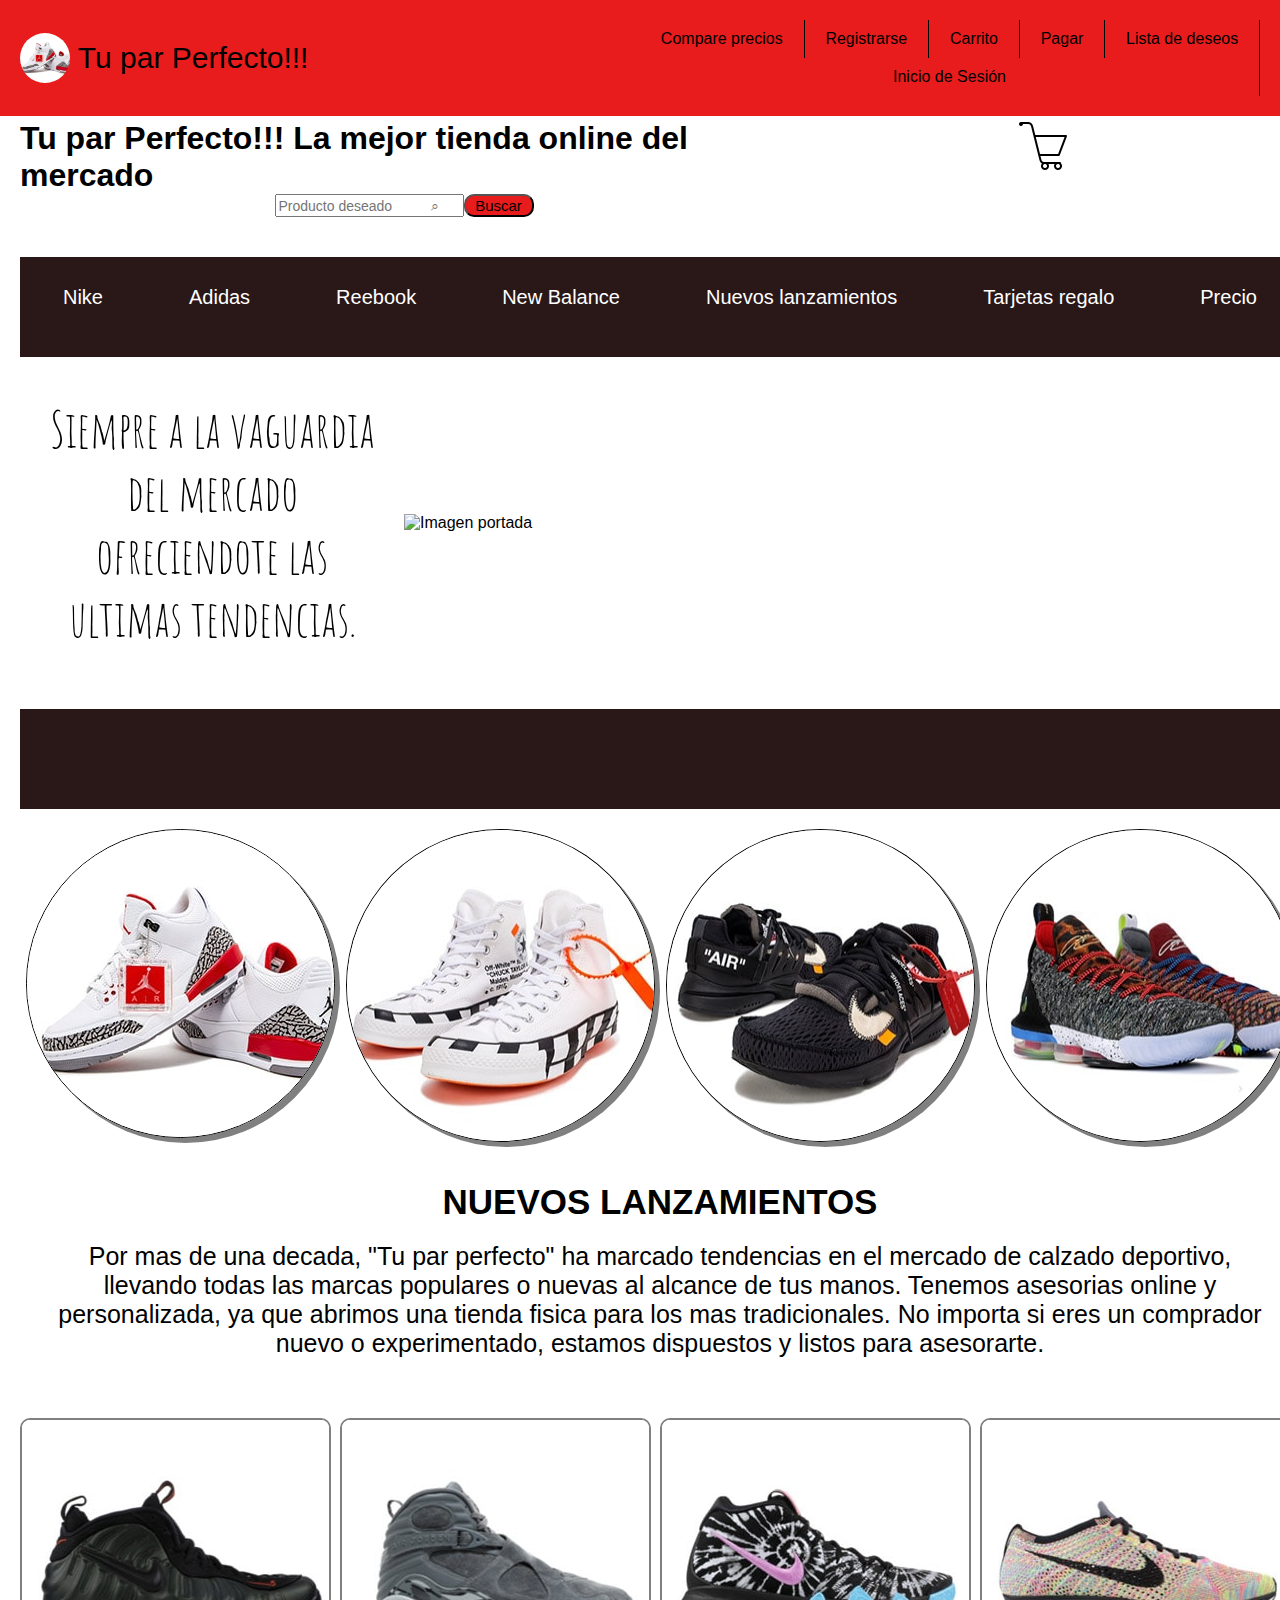
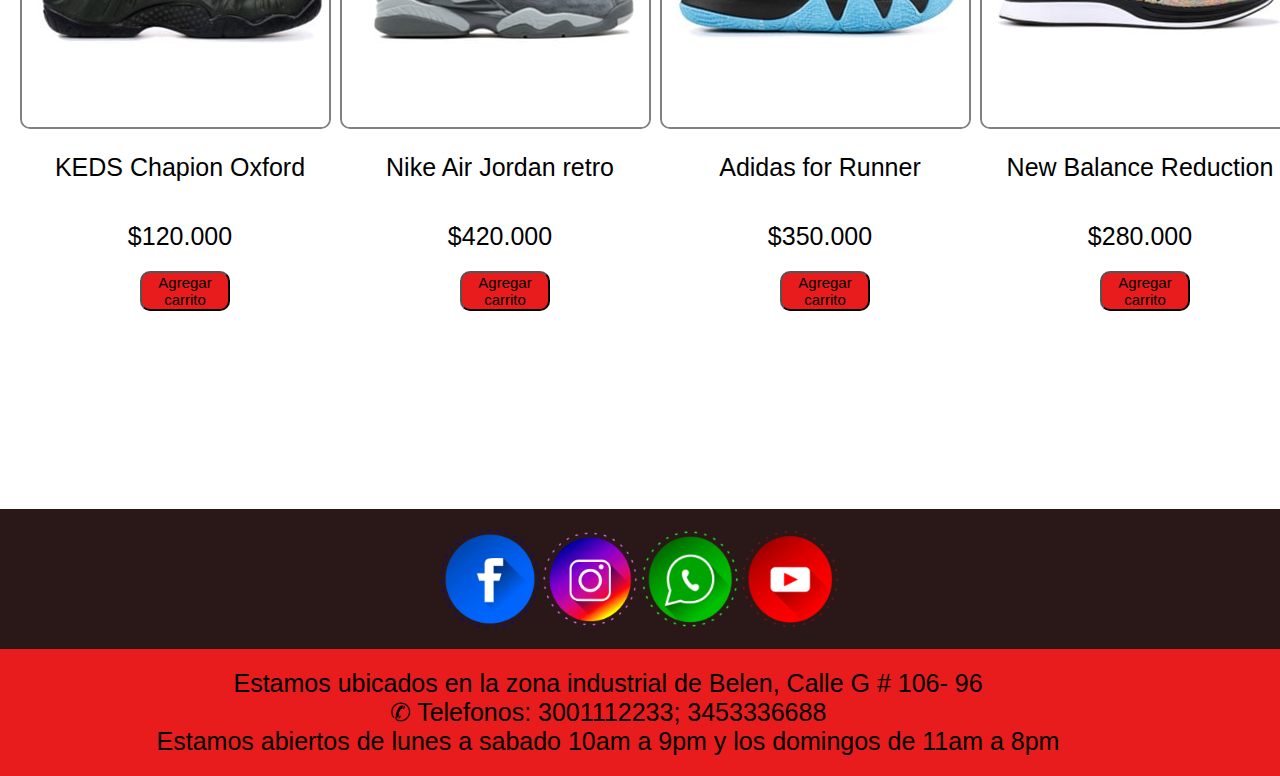
==== commit 1c3dc7b4: "Responsive 411px" ====
--- a/index.html
+++ b/index.html
@@ -123,8 +123,8 @@
                 <img class="img_footer" src="/images/youtube.png" alt="Youtube">
             </div>
             <p class="direccion">Estamos ubicados en la zona industrial de Belen, Calle G # 106- 96 <br>
-                ✆ Telefonos: 3001112233; 3453336688 <br>
-                Estamos abiertos de lunes a sabado 10am a 9pm y los domingos de 11am a 8pm
+                                 ✆ Telefonos: 3001112233; 3453336688 <br>
+                                 Estamos abiertos de lunes a sabado 10am a 9pm y los domingos de 11am a 8pm
             </p>
         </footer>
     </div>
--- a/css/style.css
+++ b/css/style.css
@@ -112,7 +112,7 @@
     height: 50px;
 }
 
-.busqueda form input {
+form input {
     font-size: 14px;
 }
 
@@ -226,11 +226,12 @@
 }
 .boton {
     font-size: 15px; 
-    margin: 0 0 50px 100px ;
+    margin: 0 0 50px 120px ;
     border-radius: 10px;
     width: 90px;
     height: auto;
     box-shadow: grey 10px;
+    background-color: #E81c1c;
     
 }
 
@@ -264,7 +265,7 @@
     margin-left: -5%;
 }
 
-@media screen and (max-width: 800px) {
+@media screen and (max-width: 800px) { 
     .container {
         flex-direction: column;
     }
@@ -274,7 +275,7 @@
     }
 
     .logo {
-        margin: 20px 0;
+        margin: 20px;
     }
 
     header nav {
@@ -416,41 +417,53 @@
         
     }
 
-    footer .redes_sociales .img_footer {
+    .img_footer {
         height: 50px;
      }
 
-     footer .direccion {
+     .direccion {
          font-size: 12px;
      }
 }
 
-@media screen and (max-width: 500px) { 
+@media screen and (max-width: 411px) { 
     .container {
         flex-direction: column;
     }
     header {
         flex-direction: column;
-        padding: 0;
+        padding: 0px;
     }
 
     .logo {
-        margin: 20px 0;
+        margin: 20px;
+    }
+
+    header div a{
+       font-size: 20px;
     }
 
     header nav {
         width: 100%;
+        font-size: 13px;
+        
+        
     }
 
     .txt_y_busqueda {
         flex-direction: column;
+        height: auto;
+        width: 100%;
+        margin: 50px 0px 0px 0px;
+        
     }
 
     .busqueda {
         flex-direction: column;
-        width: 55%;
-        margin: 20px 0px 0px 120px;
-        font-size: 14px;
+        width: 100%;
+        margin: 20px 0px 0px 0px;
+        font-size: 12px;
+        
     
     }
 
@@ -459,43 +472,51 @@
     }
 
     .boton_busqueda{
-        
         margin-top: 15px;
 
     }
 
     .carrito {
-        margin: -30px 0px 0px 600px;
-        width: 7%;
+        margin: 20px 0px 0px 185px;
+        width: 0%;
         
         
     } 
 
     .nav_intermedio {
         flex-direction: row;
-        width: 83%;
-        font-size: 15px;
-        height: auto;
-        margin-left: 3px;
+        width: 100%;
+        height: auto;
+        margin-left: 0px;
+        
+    }
+
+    .nav_intermedio a{
+       font-size: 10px;
+       margin-top: 12px;
     }
 
     .sec_img_portada {
         flex-direction: row;
-        width: 83%;
-        margin-left: 2px;
+        width: 100%;
+        margin-left: 0px;
+        
         
     }
 
     .sec_img_portada p {
-        font-size: 26px;
+        font-size: 18px;
+        
     }
 
     .sec_img_portada img {
         height: auto;
+        width: 70%;
+        
     }
 
     .separador {
-        width: 83%;
+        width: 100%;
         height: 44px;
         margin-left: 3px;
        
@@ -503,42 +524,46 @@
 
     .categorias{
         height: auto;
-        width: 83%;
-        flex-direction: row;
+        width: 43%;
+        flex-direction: column;
         align-items: center;
-        flex-wrap: nowrap;
+        margin: 0px 0px 0px 105px;
+        
     
     } 
     
     .img_category {
         width: 150px;
         height: 150px;
-        margin-bottom: 30px;
+        margin-bottom: 10px;
     }
 
     .lanzamientos {
-        width: 50%;
+        width: 80%;
+        margin-left: 10%;
+        
     }
 
     .lanzamientos h2 {
-        font-size: 25px;
-        width: 51%;
-        margin-left: 60%;
+        font-size: 15px;
+        width: 81%;
+        margin-left: 10%;
+        
         
     }
 
     .lanzamientos p {
-        font-size: 15px;
-        margin-left: 105px;
-        width: 120%;
+        font-size: 11px;
+        margin-left: 0px;
+        width: 100%;
         
     }
 
     .mas_vendidos  {
         height: auto;
         width: 58%;
-        flex-direction: row;
-        margin-left: 129px;
+        flex-direction: column;
+        margin-left: 114px;
         flex-wrap: nowrap;
         
         
@@ -547,8 +572,9 @@
 
     .mas_vendido{
         height: auto;
-        width: 30%;
-        margin: 0px 33px 0px 0px;
+        width: 70%;
+        margin: 0px 0px 10px 0px;
+        
         
     }
 
@@ -577,11 +603,12 @@
         
     }
 
-    footer .redes_sociales .img_footer {
+    .img_footer {
         height: 50px;
      }
 
-     footer .direccion {
+     .direccion {
          font-size: 12px;
+         
      }
 } 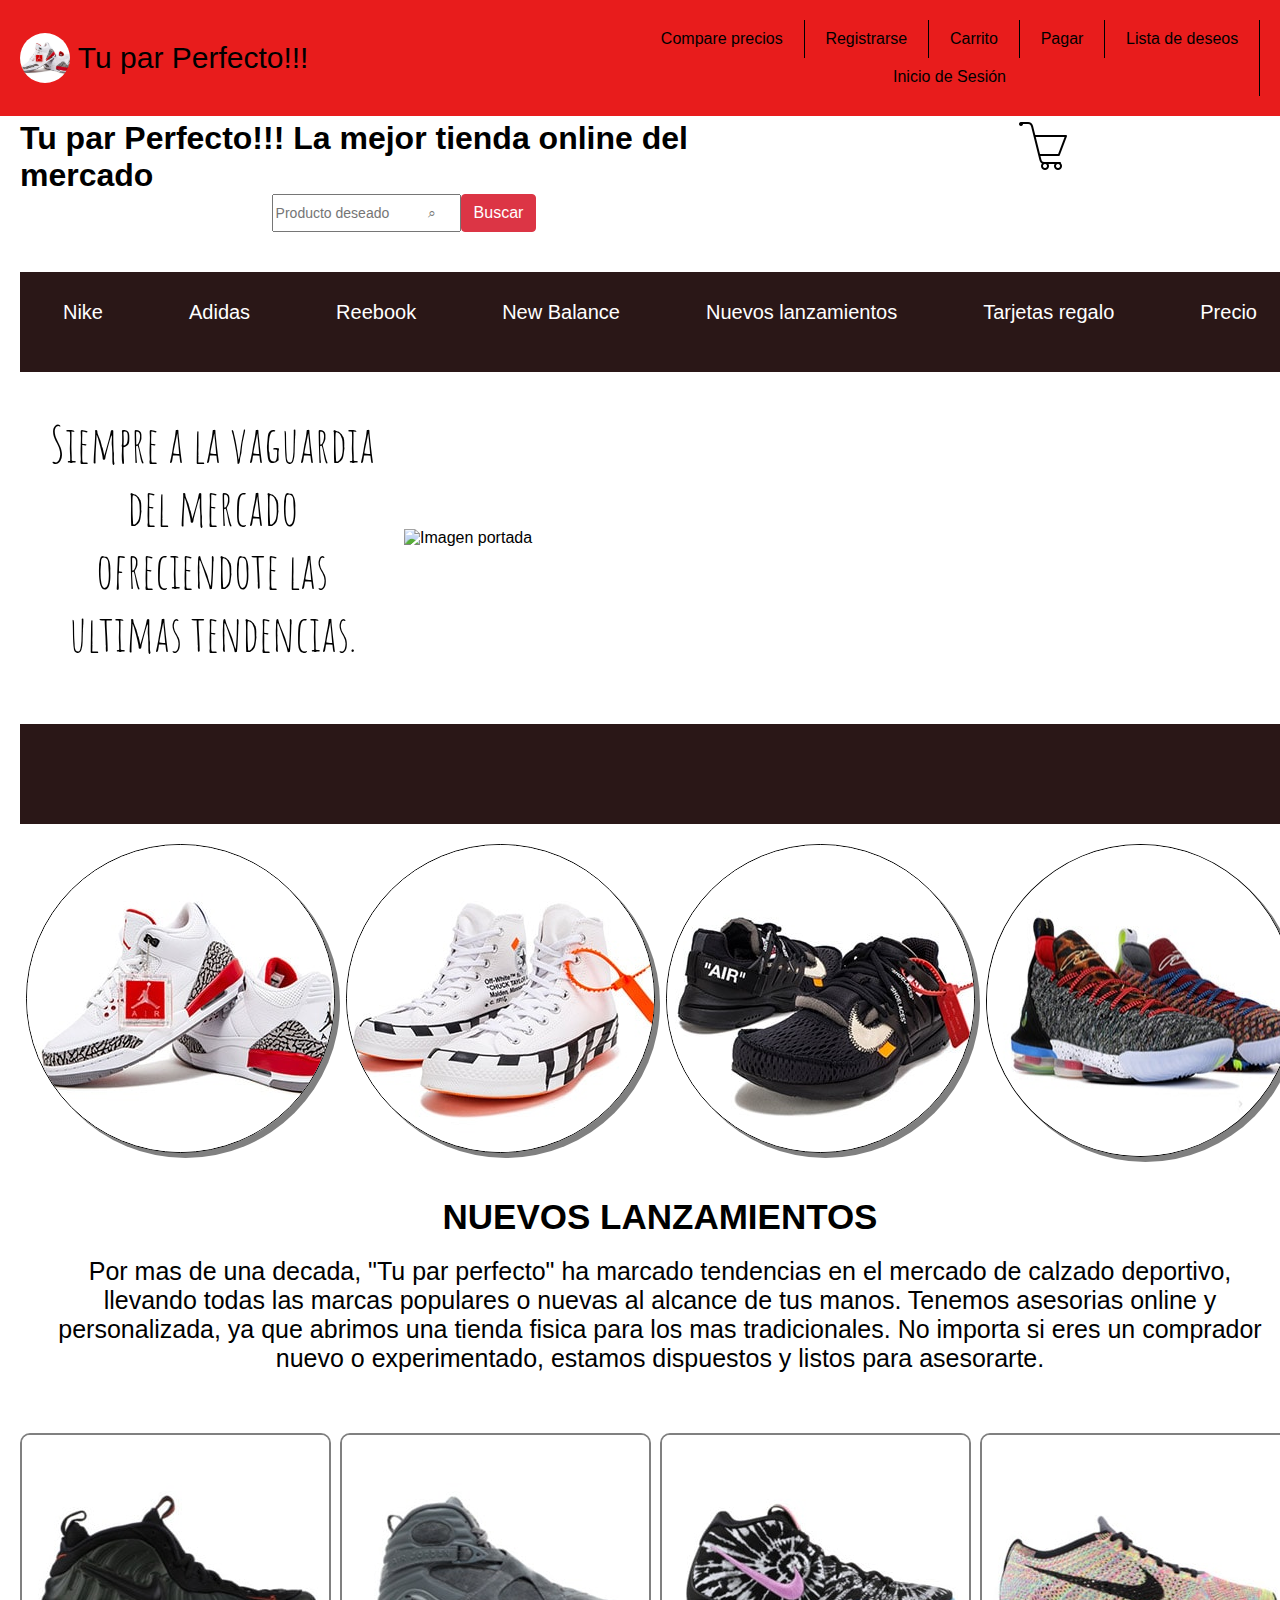
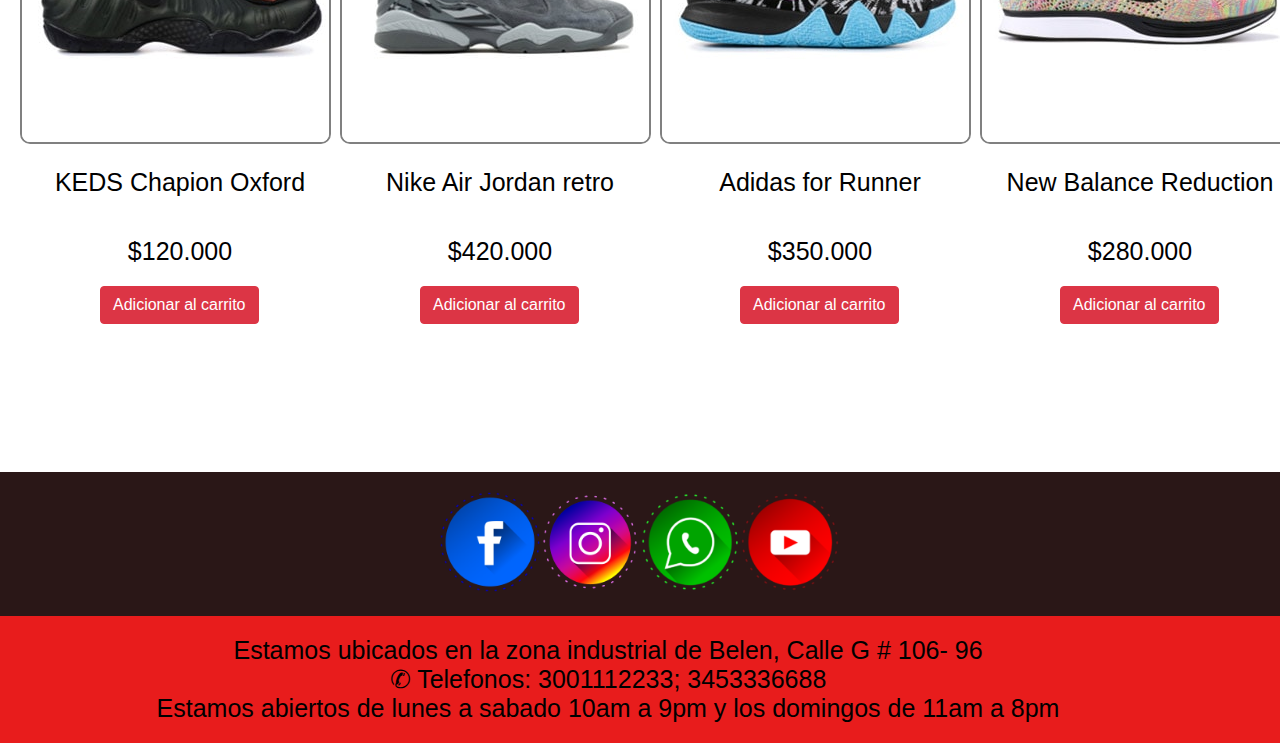
==== commit 5439caab: "efectos" ====
--- a/index.html
+++ b/index.html
@@ -9,6 +9,7 @@
     <link rel="stylesheet" href="/css/style.css">
     <link rel="shortcut icon" href="/images/favicon.png" />
     <link rel="stylesheet" href="/css/">
+    <link rel="stylesheet" href="/css/button.css">
     <link href="https://fonts.googleapis.com/css?family=Amatic+SC&display=swap" rel="stylesheet">
     
 </head>
@@ -27,8 +28,7 @@
                     precios</a>
                 <a href="">Registrarse</a>
                 <a href="">Carrito</a>
-                <a href="">Pagar</a>
-                
+                <a href="/pages/portalpagos.html">Pagar</a>
                 <a href="#">Lista de deseos</a>
                 <a href="#">Inicio de Sesión</a>
             </nav>
@@ -41,20 +41,20 @@
                     <form>
                         <label for="busqueda"></label>
                         <input class="input" type="text" name="busqueda" placeholder="Producto deseado          ⌕">
-                        <button class="boton_busqueda" type="submit">Buscar</button>
+                        <button type="button" class="btn btn-danger"> Buscar</button>
                     </form>
                 </div>
                 <div class="carrito"> 
-                    <img src="/images/shopping-cart.png">
+                    <a href="/pages/portalpagos.html"><img src="/images/shopping-cart.png"></a>
                 </div>
 
             </section>
 
             <section class="nav_intermedio">
-                    <a href="#">Nike</a> 
-                    <a href="#">Adidas</a> 
-                    <a href="#">Reebook</a> 
-                    <a href="#">New Balance</a> 
+                    <a href="https://nike.com/xl/">Nike</a> 
+                    <a href="https://adidas.co">Adidas</a> 
+                    <a href="https://reebok.com/us">Reebook</a> 
+                    <a href="https://newbalance.com">New Balance</a> 
                     <a href="#">Nuevos lanzamientos</a> 
                     <a href="#">Tarjetas regalo</a> 
                     <a href="#">Precio</a> 
@@ -69,8 +69,8 @@
 
             <section class="categorias">
                 <a href="/pages/hombres.html"><img class="img_category" src="/images/hombre.jpg" alt="Hombre"></a>
-                <img class="img_category" src="/images/mujer.jpg" alt="Mujer">
-                <img class="img_category" src="/images/ninos.jpg" alt="Niño">
+                <a href="/pages/hombres.html"><img class="img_category" src="/images/mujer.jpg" alt="Mujer"></a>
+                <a href="/pages/hombres.html"><img class="img_category" src="/images/ninos.jpg" alt="Niño"></a>
                 <img class="img_category" src="/images/ofertas.jpg" alt="Precio">
             </section>
 
@@ -89,38 +89,35 @@
                     <img class="img_mas_vendido" src="/images/masvendido.jpg" alt="mas vendido uno">
                     <p>KEDS Chapion Oxford</p>
                     <p>$120.000</p>
-                    <button class="boton" type="submit">Agregar carrito</button>
+                    <button type="button" class="btn btn-danger boton">Adicionar al carrito</button>
                 </div>
                 <div class="mas_vendido">
                     <img class="img_mas_vendido" src="/images/masvendido2.jpg" alt="mas vendido dos">
                     <p>Nike Air Jordan retro</p>
                     <p>$420.000</p>
-                    
-                    <button class="boton" type="submit">Agregar carrito</button>
+                    <button type="button" class="btn btn-danger">Adicionar al carrito</button>
                 </div>
                 <div class="mas_vendido">
                     <img class="img_mas_vendido" src="/images/masvendido3.jpg" alt="mas vendido tres">
                     <p>Adidas for Runner</p>
                     <p>$350.000</p>
-                    
-                    <button class="boton" type="submit">Agregar carrito</button>
+                    <button type="button" class="btn btn-danger">Adicionar al carrito</button>
                 </div>
                 <div class="mas_vendido">
                     <img class="img_mas_vendido" src="/images/masvendido4.jpg" alt="mas vendido cuatro">
                     <p>New Balance Reduction</p>
                     <p>$280.000</p>
-                    
-                    <button class="boton" type="submit">Agregar carrito</button>
+                    <button type="button" class="btn btn-danger">Adicionar al carrito</button>
                 </div>
             </section>
 
         </section>
         <footer>
             <div class="redes_sociales">
-                <img class="img_footer" src="/images/facebook.png" alt="Facebook">
-                <img class="img_footer" src="/images/instagram.png" alt="Instagram">
-                <img class="img_footer" src="/images/whatsapp.png" alt="WhatsApp">
-                <img class="img_footer" src="/images/youtube.png" alt="Youtube">
+                <a href="http://wwww.facebook.com/Tenis-Deportivos-264044777354621/?ti=as"><img class="img_footer" src="/images/facebook.png" alt="Facebook"></a>
+                <a href="http://www.instagram.com/p/ByBnw4yIIHv/?igshid=11av2y5hjzpe5"><img class="img_footer" src="/images/instagram.png" alt="Instagram"></a>
+                <a href="https://www.whatsapp.com"><img class="img_footer" src="/images/whatsapp.png" alt="WhatsApp"></a>
+                <a href="https://youtu.be/nyINvDkmMJk"><img class="img_footer" src="/images/youtube.png" alt="Youtube"></a>
             </div>
             <p class="direccion">Estamos ubicados en la zona industrial de Belen, Calle G # 106- 96 <br>
                                  ✆ Telefonos: 3001112233; 3453336688 <br>
--- a/css/style.css
+++ b/css/style.css
@@ -184,11 +184,22 @@
     border: 1px solid black;
 }
 
+.img_category:hover {filter: opacity(.5);}
+
 .lanzamientos {
     width: 100%;
     /* padding-left:500px; */
     display: flex;
     flex-direction: column;
+}
+
+.img_mas_vendido:hover{
+border-radius:50%;
+-webkit-border-radius:50%;
+box-shadow: 0px 0px 15px 15px #ec731e;
+-webkit-box-shadow: 0px 0px 15px 15px #ec731e;
+transform: rotate(360deg);
+-webkit-transform: rotate(360deg);
 }
 
  h2 {
@@ -224,7 +235,11 @@
     justify-content: ;
     margin-left: auto;
 }
-.boton {
+
+.mas_vendido button {
+   margin-left: 80px;
+}
+/* .boton {
     font-size: 15px; 
     margin: 0 0 50px 120px ;
     border-radius: 10px;
@@ -233,7 +248,7 @@
     box-shadow: grey 10px;
     background-color: #E81c1c;
     
-}
+} */
 
 footer {
     width: 100%;
--- a/css/button.css
+++ b/css/button.css
@@ -0,0 +1,646 @@
+.btn {
+    display: inline-block;
+    font-weight: 400;
+    color: #212529;
+    text-align: center;
+    vertical-align: middle;
+    cursor: pointer;
+    -webkit-user-select: none;
+    -moz-user-select: none;
+    -ms-user-select: none;
+    user-select: none;
+    background-color: transparent;
+    border: 1px solid transparent;
+    padding: 0.375rem 0.75rem;
+    font-size: 1rem;
+    line-height: 1.5;
+    border-radius: 0.25rem;
+    transition: color 0.15s ease-in-out, background-color 0.15s ease-in-out, border-color 0.15s ease-in-out, box-shadow 0.15s ease-in-out;
+  }
+  
+  @media (prefers-reduced-motion: reduce) {
+    .btn {
+      transition: none;
+    }
+  }
+  
+  .btn:hover {
+    color: #212529;
+    text-decoration: none;
+  }
+  
+  .btn:focus, .btn.focus {
+    outline: 0;
+    box-shadow: 0 0 0 0.2rem rgba(0, 123, 255, 0.25);
+  }
+  
+  .btn.disabled, .btn:disabled {
+    opacity: 0.65;
+  }
+  
+  a.btn.disabled,
+  fieldset:disabled a.btn {
+    pointer-events: none;
+  }
+  
+  .btn-primary {
+    color: #fff;
+    background-color: #007bff;
+    border-color: #007bff;
+  }
+  
+  .btn-primary:hover {
+    color: #fff;
+    background-color: #0069d9;
+    border-color: #0062cc;
+  }
+  
+  .btn-primary:focus, .btn-primary.focus {
+    color: #fff;
+    background-color: #0069d9;
+    border-color: #0062cc;
+    box-shadow: 0 0 0 0.2rem rgba(38, 143, 255, 0.5);
+  }
+  
+  .btn-primary.disabled, .btn-primary:disabled {
+    color: #fff;
+    background-color: #007bff;
+    border-color: #007bff;
+  }
+  
+  .btn-primary:not(:disabled):not(.disabled):active, .btn-primary:not(:disabled):not(.disabled).active,
+  .show > .btn-primary.dropdown-toggle {
+    color: #fff;
+    background-color: #0062cc;
+    border-color: #005cbf;
+  }
+  
+  .btn-primary:not(:disabled):not(.disabled):active:focus, .btn-primary:not(:disabled):not(.disabled).active:focus,
+  .show > .btn-primary.dropdown-toggle:focus {
+    box-shadow: 0 0 0 0.2rem rgba(38, 143, 255, 0.5);
+  }
+  
+  .btn-secondary {
+    color: #fff;
+    background-color: #6c757d;
+    border-color: #6c757d;
+  }
+  
+  .btn-secondary:hover {
+    color: #fff;
+    background-color: #5a6268;
+    border-color: #545b62;
+  }
+  
+  .btn-secondary:focus, .btn-secondary.focus {
+    color: #fff;
+    background-color: #5a6268;
+    border-color: #545b62;
+    box-shadow: 0 0 0 0.2rem rgba(130, 138, 145, 0.5);
+  }
+  
+  .btn-secondary.disabled, .btn-secondary:disabled {
+    color: #fff;
+    background-color: #6c757d;
+    border-color: #6c757d;
+  }
+  
+  .btn-secondary:not(:disabled):not(.disabled):active, .btn-secondary:not(:disabled):not(.disabled).active,
+  .show > .btn-secondary.dropdown-toggle {
+    color: #fff;
+    background-color: #545b62;
+    border-color: #4e555b;
+  }
+  
+  .btn-secondary:not(:disabled):not(.disabled):active:focus, .btn-secondary:not(:disabled):not(.disabled).active:focus,
+  .show > .btn-secondary.dropdown-toggle:focus {
+    box-shadow: 0 0 0 0.2rem rgba(130, 138, 145, 0.5);
+  }
+  
+  .btn-success {
+    color: #fff;
+    background-color: #28a745;
+    border-color: #28a745;
+  }
+  
+  .btn-success:hover {
+    color: #fff;
+    background-color: #218838;
+    border-color: #1e7e34;
+  }
+  
+  .btn-success:focus, .btn-success.focus {
+    color: #fff;
+    background-color: #218838;
+    border-color: #1e7e34;
+    box-shadow: 0 0 0 0.2rem rgba(72, 180, 97, 0.5);
+  }
+  
+  .btn-success.disabled, .btn-success:disabled {
+    color: #fff;
+    background-color: #28a745;
+    border-color: #28a745;
+  }
+  
+  .btn-success:not(:disabled):not(.disabled):active, .btn-success:not(:disabled):not(.disabled).active,
+  .show > .btn-success.dropdown-toggle {
+    color: #fff;
+    background-color: #1e7e34;
+    border-color: #1c7430;
+  }
+  
+  .btn-success:not(:disabled):not(.disabled):active:focus, .btn-success:not(:disabled):not(.disabled).active:focus,
+  .show > .btn-success.dropdown-toggle:focus {
+    box-shadow: 0 0 0 0.2rem rgba(72, 180, 97, 0.5);
+  }
+  
+  .btn-info {
+    color: #fff;
+    background-color: #17a2b8;
+    border-color: #17a2b8;
+  }
+  
+  .btn-info:hover {
+    color: #fff;
+    background-color: #138496;
+    border-color: #117a8b;
+  }
+  
+  .btn-info:focus, .btn-info.focus {
+    color: #fff;
+    background-color: #138496;
+    border-color: #117a8b;
+    box-shadow: 0 0 0 0.2rem rgba(58, 176, 195, 0.5);
+  }
+  
+  .btn-info.disabled, .btn-info:disabled {
+    color: #fff;
+    background-color: #17a2b8;
+    border-color: #17a2b8;
+  }
+  
+  .btn-info:not(:disabled):not(.disabled):active, .btn-info:not(:disabled):not(.disabled).active,
+  .show > .btn-info.dropdown-toggle {
+    color: #fff;
+    background-color: #117a8b;
+    border-color: #10707f;
+  }
+  
+  .btn-info:not(:disabled):not(.disabled):active:focus, .btn-info:not(:disabled):not(.disabled).active:focus,
+  .show > .btn-info.dropdown-toggle:focus {
+    box-shadow: 0 0 0 0.2rem rgba(58, 176, 195, 0.5);
+  }
+  
+  .btn-warning {
+    color: #212529;
+    background-color: #ffc107;
+    border-color: #ffc107;
+  }
+  
+  .btn-warning:hover {
+    color: #212529;
+    background-color: #e0a800;
+    border-color: #d39e00;
+  }
+  
+  .btn-warning:focus, .btn-warning.focus {
+    color: #212529;
+    background-color: #e0a800;
+    border-color: #d39e00;
+    box-shadow: 0 0 0 0.2rem rgba(222, 170, 12, 0.5);
+  }
+  
+  .btn-warning.disabled, .btn-warning:disabled {
+    color: #212529;
+    background-color: #ffc107;
+    border-color: #ffc107;
+  }
+  
+  .btn-warning:not(:disabled):not(.disabled):active, .btn-warning:not(:disabled):not(.disabled).active,
+  .show > .btn-warning.dropdown-toggle {
+    color: #212529;
+    background-color: #d39e00;
+    border-color: #c69500;
+  }
+  
+  .btn-warning:not(:disabled):not(.disabled):active:focus, .btn-warning:not(:disabled):not(.disabled).active:focus,
+  .show > .btn-warning.dropdown-toggle:focus {
+    box-shadow: 0 0 0 0.2rem rgba(222, 170, 12, 0.5);
+  }
+  
+  .btn-danger {
+    color: #fff;
+    background-color: #dc3545;
+    border-color: #dc3545;
+  }
+  
+  .btn-danger:hover {
+    color: #fff;
+    background-color: #c82333;
+    border-color: #bd2130;
+  }
+  
+  .btn-danger:focus, .btn-danger.focus {
+    color: #fff;
+    background-color: #c82333;
+    border-color: #bd2130;
+    box-shadow: 0 0 0 0.2rem rgba(225, 83, 97, 0.5);
+  }
+  
+  .btn-danger.disabled, .btn-danger:disabled {
+    color: #fff;
+    background-color: #dc3545;
+    border-color: #dc3545;
+  }
+  
+  .btn-danger:not(:disabled):not(.disabled):active, .btn-danger:not(:disabled):not(.disabled).active,
+  .show > .btn-danger.dropdown-toggle {
+    color: #fff;
+    background-color: #bd2130;
+    border-color: #b21f2d;
+  }
+  
+  .btn-danger:not(:disabled):not(.disabled):active:focus, .btn-danger:not(:disabled):not(.disabled).active:focus,
+  .show > .btn-danger.dropdown-toggle:focus {
+    box-shadow: 0 0 0 0.2rem rgba(225, 83, 97, 0.5);
+  }
+  
+  .btn-light {
+    color: #212529;
+    background-color: #f8f9fa;
+    border-color: #f8f9fa;
+  }
+  
+  .btn-light:hover {
+    color: #212529;
+    background-color: #e2e6ea;
+    border-color: #dae0e5;
+  }
+  
+  .btn-light:focus, .btn-light.focus {
+    color: #212529;
+    background-color: #e2e6ea;
+    border-color: #dae0e5;
+    box-shadow: 0 0 0 0.2rem rgba(216, 217, 219, 0.5);
+  }
+  
+  .btn-light.disabled, .btn-light:disabled {
+    color: #212529;
+    background-color: #f8f9fa;
+    border-color: #f8f9fa;
+  }
+  
+  .btn-light:not(:disabled):not(.disabled):active, .btn-light:not(:disabled):not(.disabled).active,
+  .show > .btn-light.dropdown-toggle {
+    color: #212529;
+    background-color: #dae0e5;
+    border-color: #d3d9df;
+  }
+  
+  .btn-light:not(:disabled):not(.disabled):active:focus, .btn-light:not(:disabled):not(.disabled).active:focus,
+  .show > .btn-light.dropdown-toggle:focus {
+    box-shadow: 0 0 0 0.2rem rgba(216, 217, 219, 0.5);
+  }
+  
+  .btn-dark {
+    color: #fff;
+    background-color: #343a40;
+    border-color: #343a40;
+  }
+  
+  .btn-dark:hover {
+    color: #fff;
+    background-color: #23272b;
+    border-color: #1d2124;
+  }
+  
+  .btn-dark:focus, .btn-dark.focus {
+    color: #fff;
+    background-color: #23272b;
+    border-color: #1d2124;
+    box-shadow: 0 0 0 0.2rem rgba(82, 88, 93, 0.5);
+  }
+  
+  .btn-dark.disabled, .btn-dark:disabled {
+    color: #fff;
+    background-color: #343a40;
+    border-color: #343a40;
+  }
+  
+  .btn-dark:not(:disabled):not(.disabled):active, .btn-dark:not(:disabled):not(.disabled).active,
+  .show > .btn-dark.dropdown-toggle {
+    color: #fff;
+    background-color: #1d2124;
+    border-color: #171a1d;
+  }
+  
+  .btn-dark:not(:disabled):not(.disabled):active:focus, .btn-dark:not(:disabled):not(.disabled).active:focus,
+  .show > .btn-dark.dropdown-toggle:focus {
+    box-shadow: 0 0 0 0.2rem rgba(82, 88, 93, 0.5);
+  }
+  
+  .btn-outline-primary {
+    color: #007bff;
+    border-color: #007bff;
+  }
+  
+  .btn-outline-primary:hover {
+    color: #fff;
+    background-color: #007bff;
+    border-color: #007bff;
+  }
+  
+  .btn-outline-primary:focus, .btn-outline-primary.focus {
+    box-shadow: 0 0 0 0.2rem rgba(0, 123, 255, 0.5);
+  }
+  
+  .btn-outline-primary.disabled, .btn-outline-primary:disabled {
+    color: #007bff;
+    background-color: transparent;
+  }
+  
+  .btn-outline-primary:not(:disabled):not(.disabled):active, .btn-outline-primary:not(:disabled):not(.disabled).active,
+  .show > .btn-outline-primary.dropdown-toggle {
+    color: #fff;
+    background-color: #007bff;
+    border-color: #007bff;
+  }
+  
+  .btn-outline-primary:not(:disabled):not(.disabled):active:focus, .btn-outline-primary:not(:disabled):not(.disabled).active:focus,
+  .show > .btn-outline-primary.dropdown-toggle:focus {
+    box-shadow: 0 0 0 0.2rem rgba(0, 123, 255, 0.5);
+  }
+  
+  .btn-outline-secondary {
+    color: #6c757d;
+    border-color: #6c757d;
+  }
+  
+  .btn-outline-secondary:hover {
+    color: #fff;
+    background-color: #6c757d;
+    border-color: #6c757d;
+  }
+  
+  .btn-outline-secondary:focus, .btn-outline-secondary.focus {
+    box-shadow: 0 0 0 0.2rem rgba(108, 117, 125, 0.5);
+  }
+  
+  .btn-outline-secondary.disabled, .btn-outline-secondary:disabled {
+    color: #6c757d;
+    background-color: transparent;
+  }
+  
+  .btn-outline-secondary:not(:disabled):not(.disabled):active, .btn-outline-secondary:not(:disabled):not(.disabled).active,
+  .show > .btn-outline-secondary.dropdown-toggle {
+    color: #fff;
+    background-color: #6c757d;
+    border-color: #6c757d;
+  }
+  
+  .btn-outline-secondary:not(:disabled):not(.disabled):active:focus, .btn-outline-secondary:not(:disabled):not(.disabled).active:focus,
+  .show > .btn-outline-secondary.dropdown-toggle:focus {
+    box-shadow: 0 0 0 0.2rem rgba(108, 117, 125, 0.5);
+  }
+  
+  .btn-outline-success {
+    color: #28a745;
+    border-color: #28a745;
+  }
+  
+  .btn-outline-success:hover {
+    color: #fff;
+    background-color: #28a745;
+    border-color: #28a745;
+  }
+  
+  .btn-outline-success:focus, .btn-outline-success.focus {
+    box-shadow: 0 0 0 0.2rem rgba(40, 167, 69, 0.5);
+  }
+  
+  .btn-outline-success.disabled, .btn-outline-success:disabled {
+    color: #28a745;
+    background-color: transparent;
+  }
+  
+  .btn-outline-success:not(:disabled):not(.disabled):active, .btn-outline-success:not(:disabled):not(.disabled).active,
+  .show > .btn-outline-success.dropdown-toggle {
+    color: #fff;
+    background-color: #28a745;
+    border-color: #28a745;
+  }
+  
+  .btn-outline-success:not(:disabled):not(.disabled):active:focus, .btn-outline-success:not(:disabled):not(.disabled).active:focus,
+  .show > .btn-outline-success.dropdown-toggle:focus {
+    box-shadow: 0 0 0 0.2rem rgba(40, 167, 69, 0.5);
+  }
+  
+  .btn-outline-info {
+    color: #17a2b8;
+    border-color: #17a2b8;
+  }
+  
+  .btn-outline-info:hover {
+    color: #fff;
+    background-color: #17a2b8;
+    border-color: #17a2b8;
+  }
+  
+  .btn-outline-info:focus, .btn-outline-info.focus {
+    box-shadow: 0 0 0 0.2rem rgba(23, 162, 184, 0.5);
+  }
+  
+  .btn-outline-info.disabled, .btn-outline-info:disabled {
+    color: #17a2b8;
+    background-color: transparent;
+  }
+  
+  .btn-outline-info:not(:disabled):not(.disabled):active, .btn-outline-info:not(:disabled):not(.disabled).active,
+  .show > .btn-outline-info.dropdown-toggle {
+    color: #fff;
+    background-color: #17a2b8;
+    border-color: #17a2b8;
+  }
+  
+  .btn-outline-info:not(:disabled):not(.disabled):active:focus, .btn-outline-info:not(:disabled):not(.disabled).active:focus,
+  .show > .btn-outline-info.dropdown-toggle:focus {
+    box-shadow: 0 0 0 0.2rem rgba(23, 162, 184, 0.5);
+  }
+  
+  .btn-outline-warning {
+    color: #ffc107;
+    border-color: #ffc107;
+  }
+  
+  .btn-outline-warning:hover {
+    color: #212529;
+    background-color: #ffc107;
+    border-color: #ffc107;
+  }
+  
+  .btn-outline-warning:focus, .btn-outline-warning.focus {
+    box-shadow: 0 0 0 0.2rem rgba(255, 193, 7, 0.5);
+  }
+  
+  .btn-outline-warning.disabled, .btn-outline-warning:disabled {
+    color: #ffc107;
+    background-color: transparent;
+  }
+  
+  .btn-outline-warning:not(:disabled):not(.disabled):active, .btn-outline-warning:not(:disabled):not(.disabled).active,
+  .show > .btn-outline-warning.dropdown-toggle {
+    color: #212529;
+    background-color: #ffc107;
+    border-color: #ffc107;
+  }
+  
+  .btn-outline-warning:not(:disabled):not(.disabled):active:focus, .btn-outline-warning:not(:disabled):not(.disabled).active:focus,
+  .show > .btn-outline-warning.dropdown-toggle:focus {
+    box-shadow: 0 0 0 0.2rem rgba(255, 193, 7, 0.5);
+  }
+  
+  .btn-outline-danger {
+    color: #dc3545;
+    border-color: #dc3545;
+  }
+  
+  .btn-outline-danger:hover {
+    color: #fff;
+    background-color: #dc3545;
+    border-color: #dc3545;
+  }
+  
+  .btn-outline-danger:focus, .btn-outline-danger.focus {
+    box-shadow: 0 0 0 0.2rem rgba(220, 53, 69, 0.5);
+  }
+  
+  .btn-outline-danger.disabled, .btn-outline-danger:disabled {
+    color: #dc3545;
+    background-color: transparent;
+  }
+  
+  .btn-outline-danger:not(:disabled):not(.disabled):active, .btn-outline-danger:not(:disabled):not(.disabled).active,
+  .show > .btn-outline-danger.dropdown-toggle {
+    color: #fff;
+    background-color: #dc3545;
+    border-color: #dc3545;
+  }
+  
+  .btn-outline-danger:not(:disabled):not(.disabled):active:focus, .btn-outline-danger:not(:disabled):not(.disabled).active:focus,
+  .show > .btn-outline-danger.dropdown-toggle:focus {
+    box-shadow: 0 0 0 0.2rem rgba(220, 53, 69, 0.5);
+  }
+  
+  .btn-outline-light {
+    color: #f8f9fa;
+    border-color: #f8f9fa;
+  }
+  
+  .btn-outline-light:hover {
+    color: #212529;
+    background-color: #f8f9fa;
+    border-color: #f8f9fa;
+  }
+  
+  .btn-outline-light:focus, .btn-outline-light.focus {
+    box-shadow: 0 0 0 0.2rem rgba(248, 249, 250, 0.5);
+  }
+  
+  .btn-outline-light.disabled, .btn-outline-light:disabled {
+    color: #f8f9fa;
+    background-color: transparent;
+  }
+  
+  .btn-outline-light:not(:disabled):not(.disabled):active, .btn-outline-light:not(:disabled):not(.disabled).active,
+  .show > .btn-outline-light.dropdown-toggle {
+    color: #212529;
+    background-color: #f8f9fa;
+    border-color: #f8f9fa;
+  }
+  
+  .btn-outline-light:not(:disabled):not(.disabled):active:focus, .btn-outline-light:not(:disabled):not(.disabled).active:focus,
+  .show > .btn-outline-light.dropdown-toggle:focus {
+    box-shadow: 0 0 0 0.2rem rgba(248, 249, 250, 0.5);
+  }
+  
+  .btn-outline-dark {
+    color: #343a40;
+    border-color: #343a40;
+  }
+  
+  .btn-outline-dark:hover {
+    color: #fff;
+    background-color: #343a40;
+    border-color: #343a40;
+  }
+  
+  .btn-outline-dark:focus, .btn-outline-dark.focus {
+    box-shadow: 0 0 0 0.2rem rgba(52, 58, 64, 0.5);
+  }
+  
+  .btn-outline-dark.disabled, .btn-outline-dark:disabled {
+    color: #343a40;
+    background-color: transparent;
+  }
+  
+  .btn-outline-dark:not(:disabled):not(.disabled):active, .btn-outline-dark:not(:disabled):not(.disabled).active,
+  .show > .btn-outline-dark.dropdown-toggle {
+    color: #fff;
+    background-color: #343a40;
+    border-color: #343a40;
+  }
+  
+  .btn-outline-dark:not(:disabled):not(.disabled):active:focus, .btn-outline-dark:not(:disabled):not(.disabled).active:focus,
+  .show > .btn-outline-dark.dropdown-toggle:focus {
+    box-shadow: 0 0 0 0.2rem rgba(52, 58, 64, 0.5);
+  }
+  
+  .btn-link {
+    font-weight: 400;
+    color: #007bff;
+    text-decoration: none;
+  }
+  
+  .btn-link:hover {
+    color: #0056b3;
+    text-decoration: underline;
+  }
+  
+  .btn-link:focus, .btn-link.focus {
+    text-decoration: underline;
+    box-shadow: none;
+  }
+  
+  .btn-link:disabled, .btn-link.disabled {
+    color: #6c757d;
+    pointer-events: none;
+  }
+  
+  .btn-lg, .btn-group-lg > .btn {
+    padding: 0.5rem 1rem;
+    font-size: 1.25rem;
+    line-height: 1.5;
+    border-radius: 0.3rem;
+  }
+  
+  .btn-sm, .btn-group-sm > .btn {
+    padding: 0.25rem 0.5rem;
+    font-size: 0.875rem;
+    line-height: 1.5;
+    border-radius: 0.2rem;
+  }
+  
+  .btn-block {
+    display: block;
+    width: 100%;
+  }
+  
+  .btn-block + .btn-block {
+    margin-top: 0.5rem;
+  }
+  
+  input[type="submit"].btn-block,
+  input[type="reset"].btn-block,
+  input[type="button"].btn-block {
+    width: 100%;
+  }